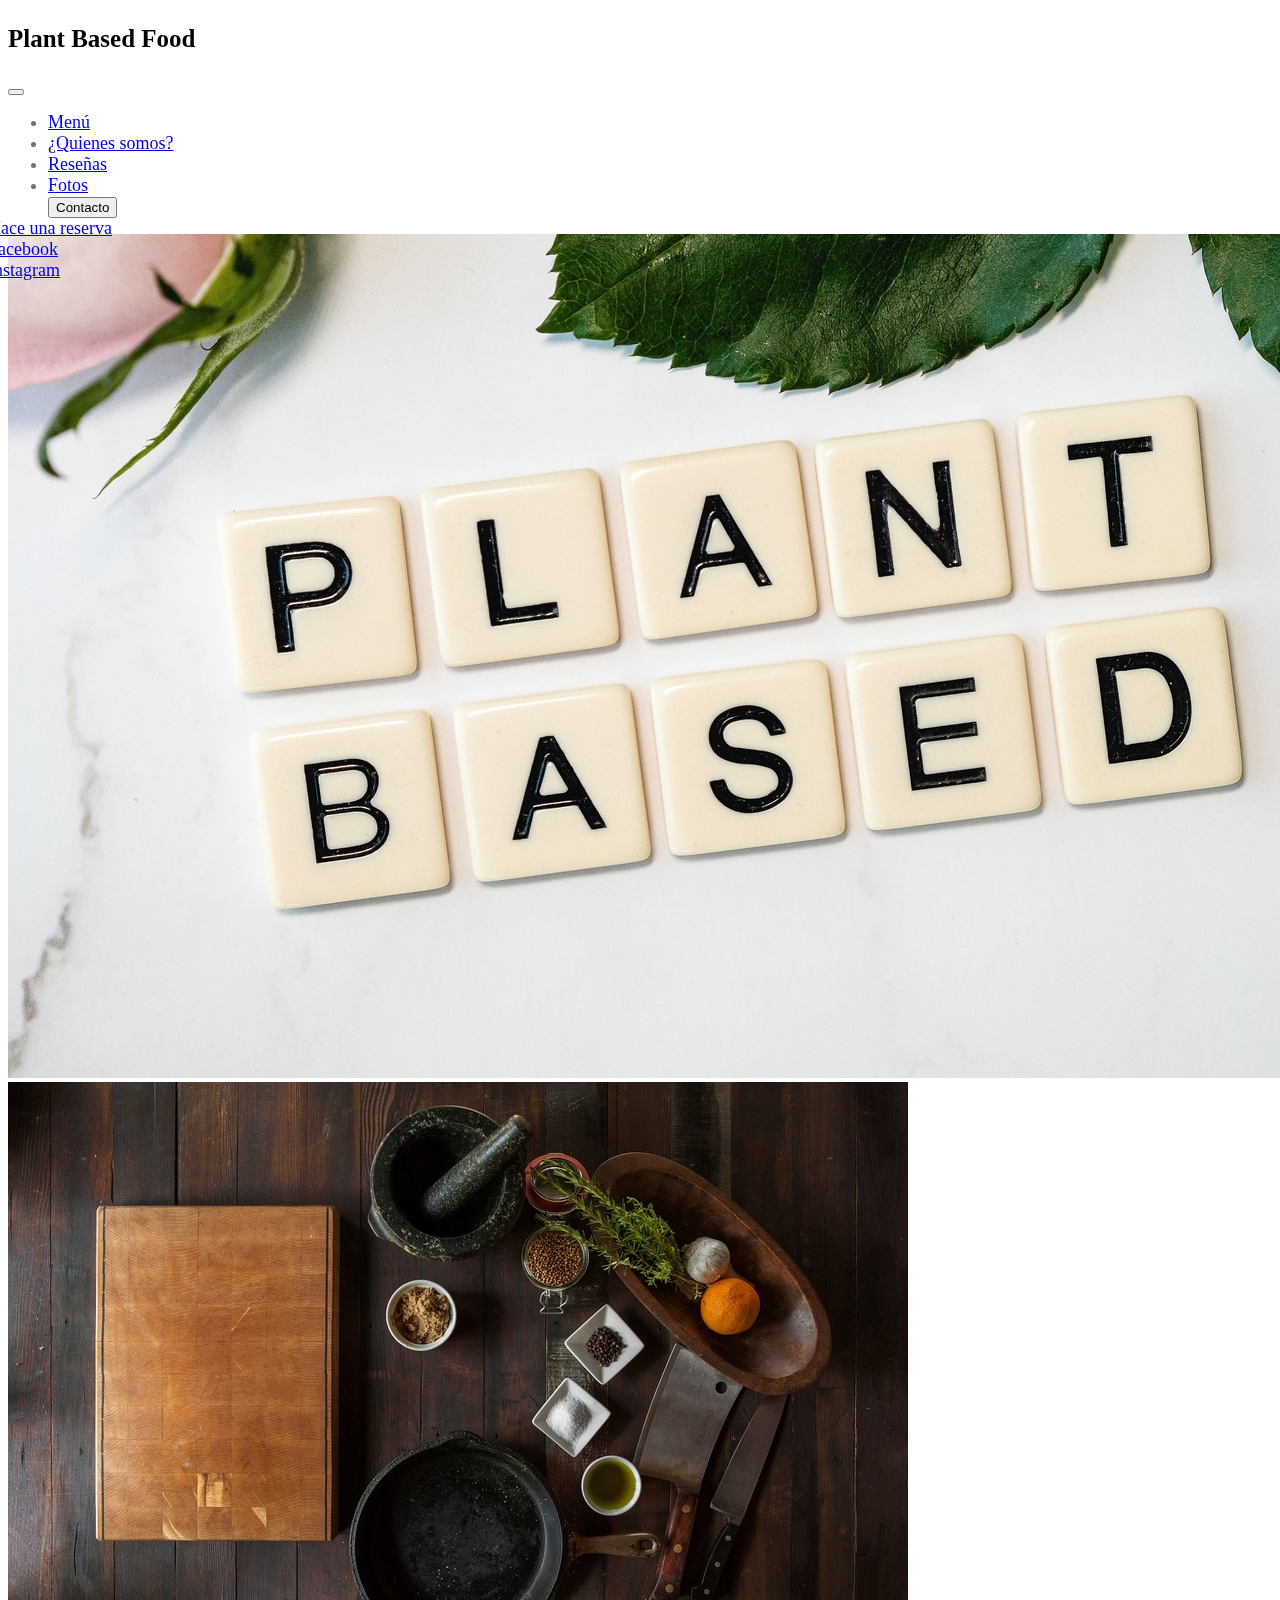
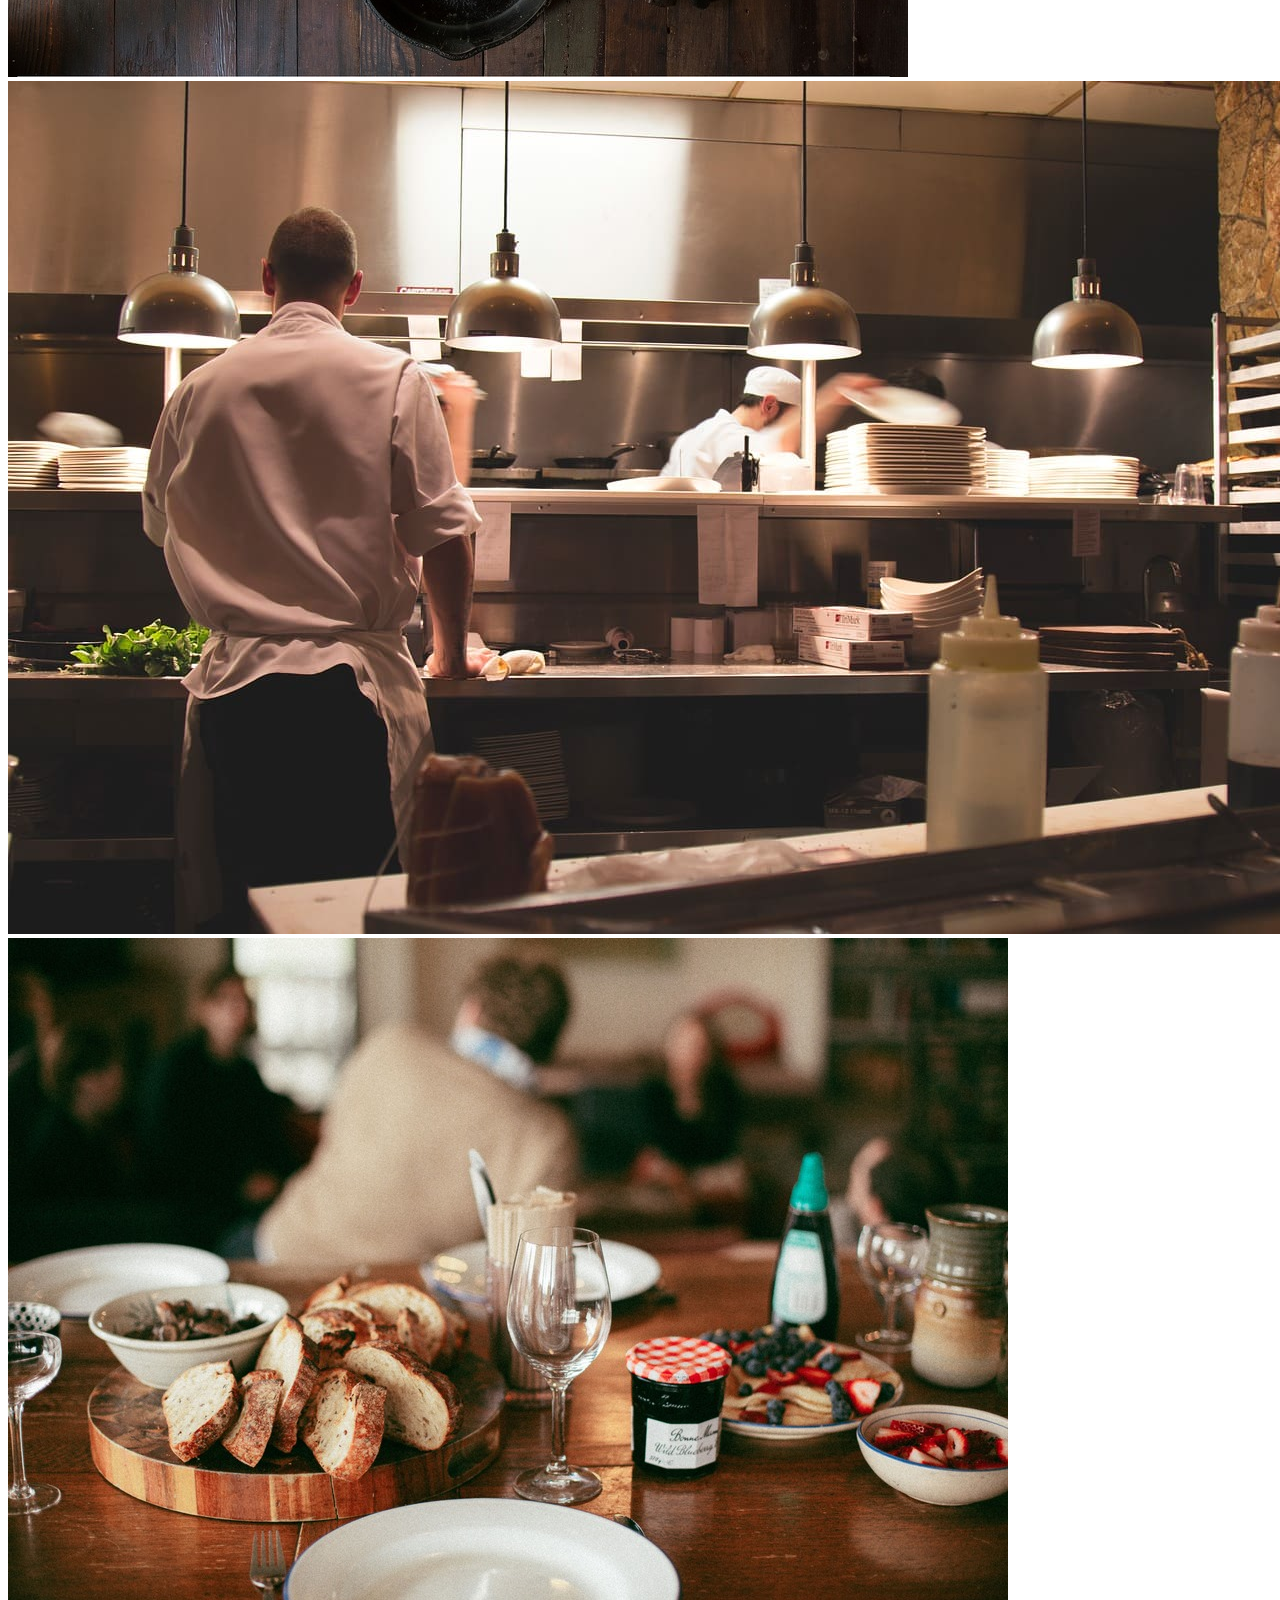
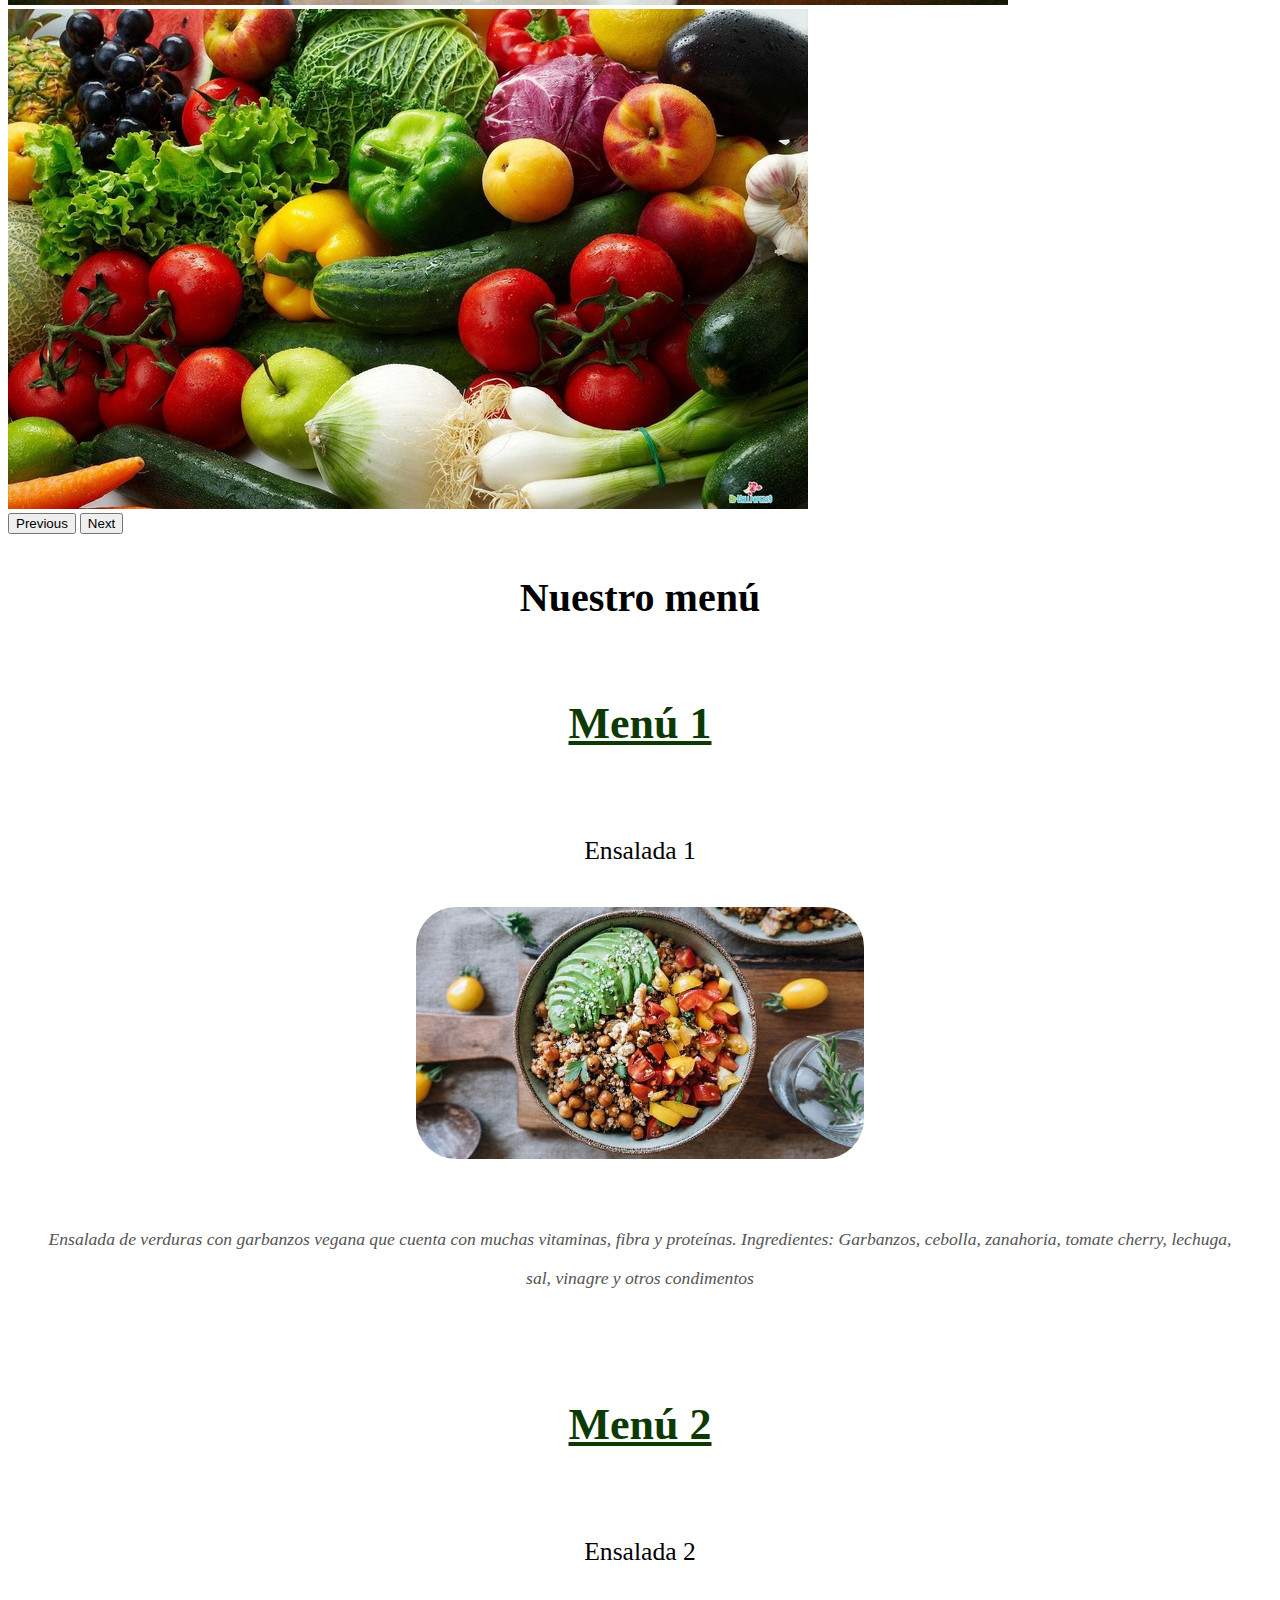
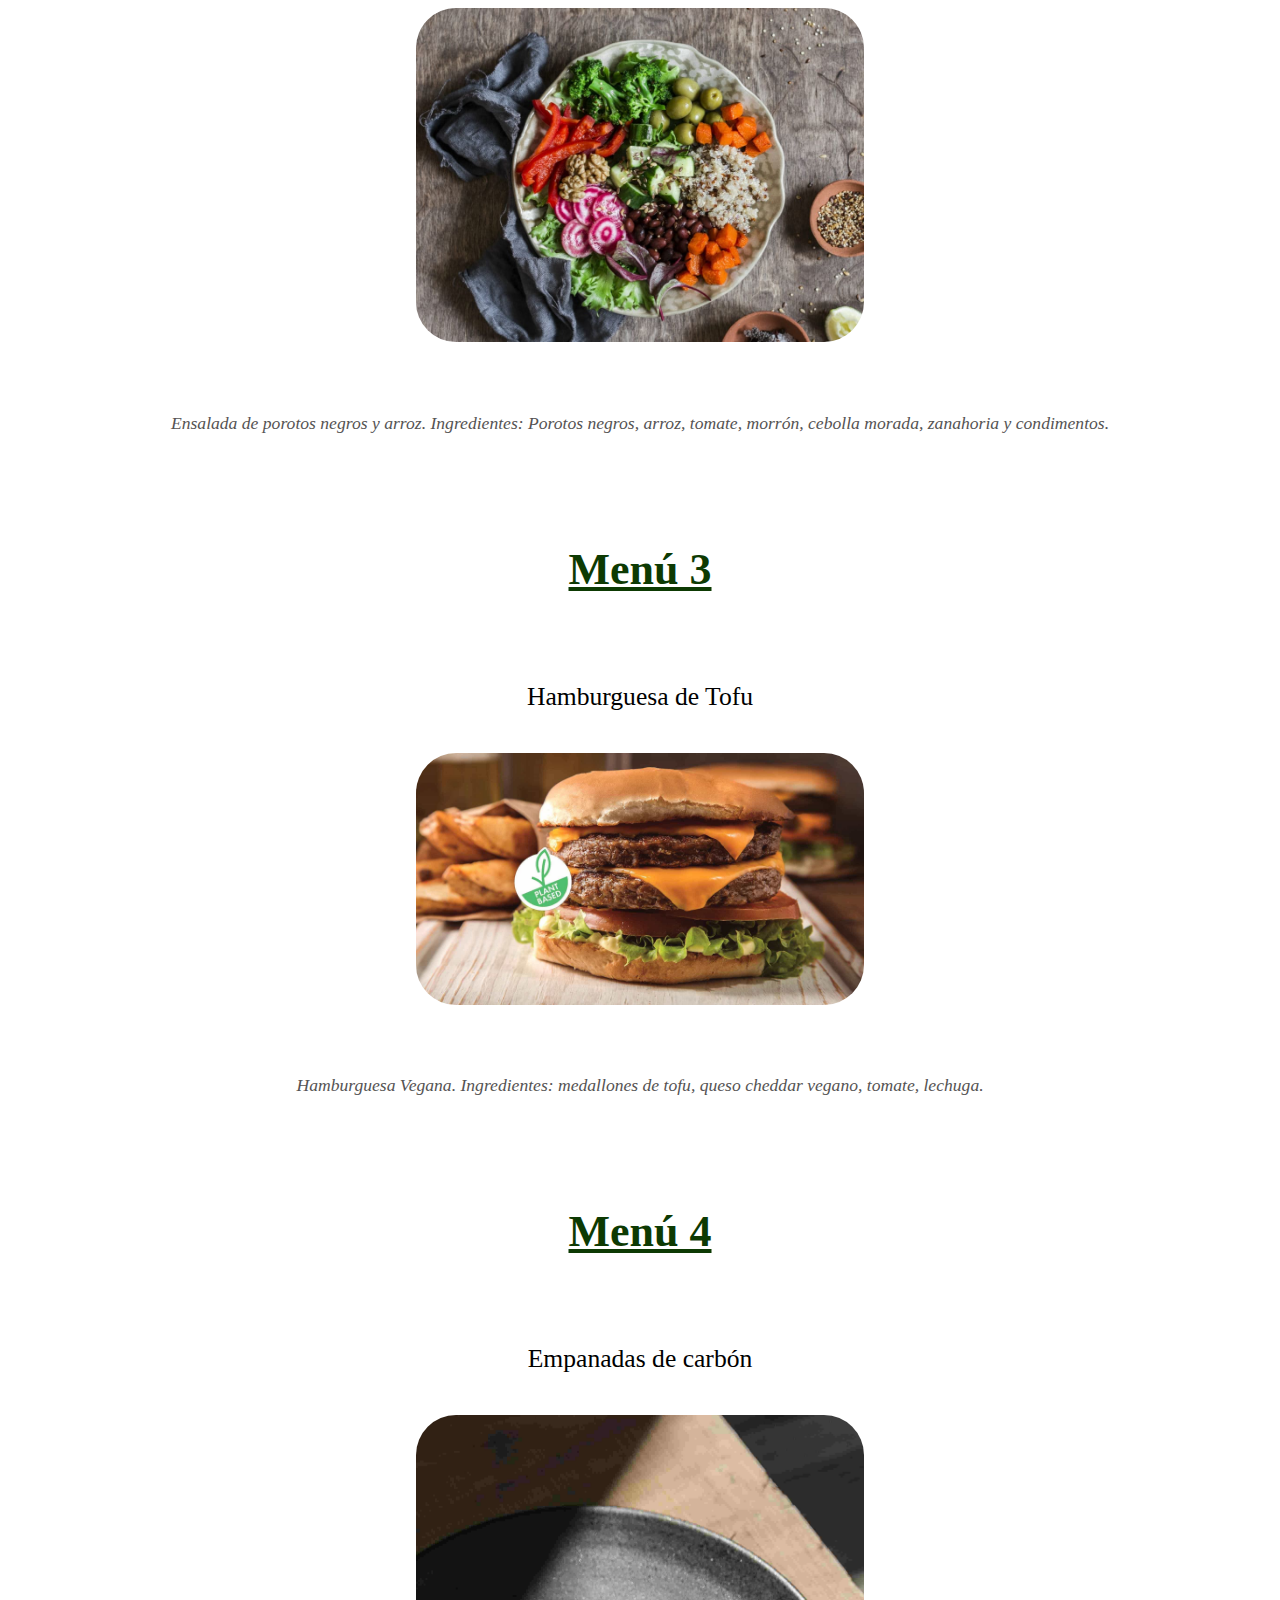
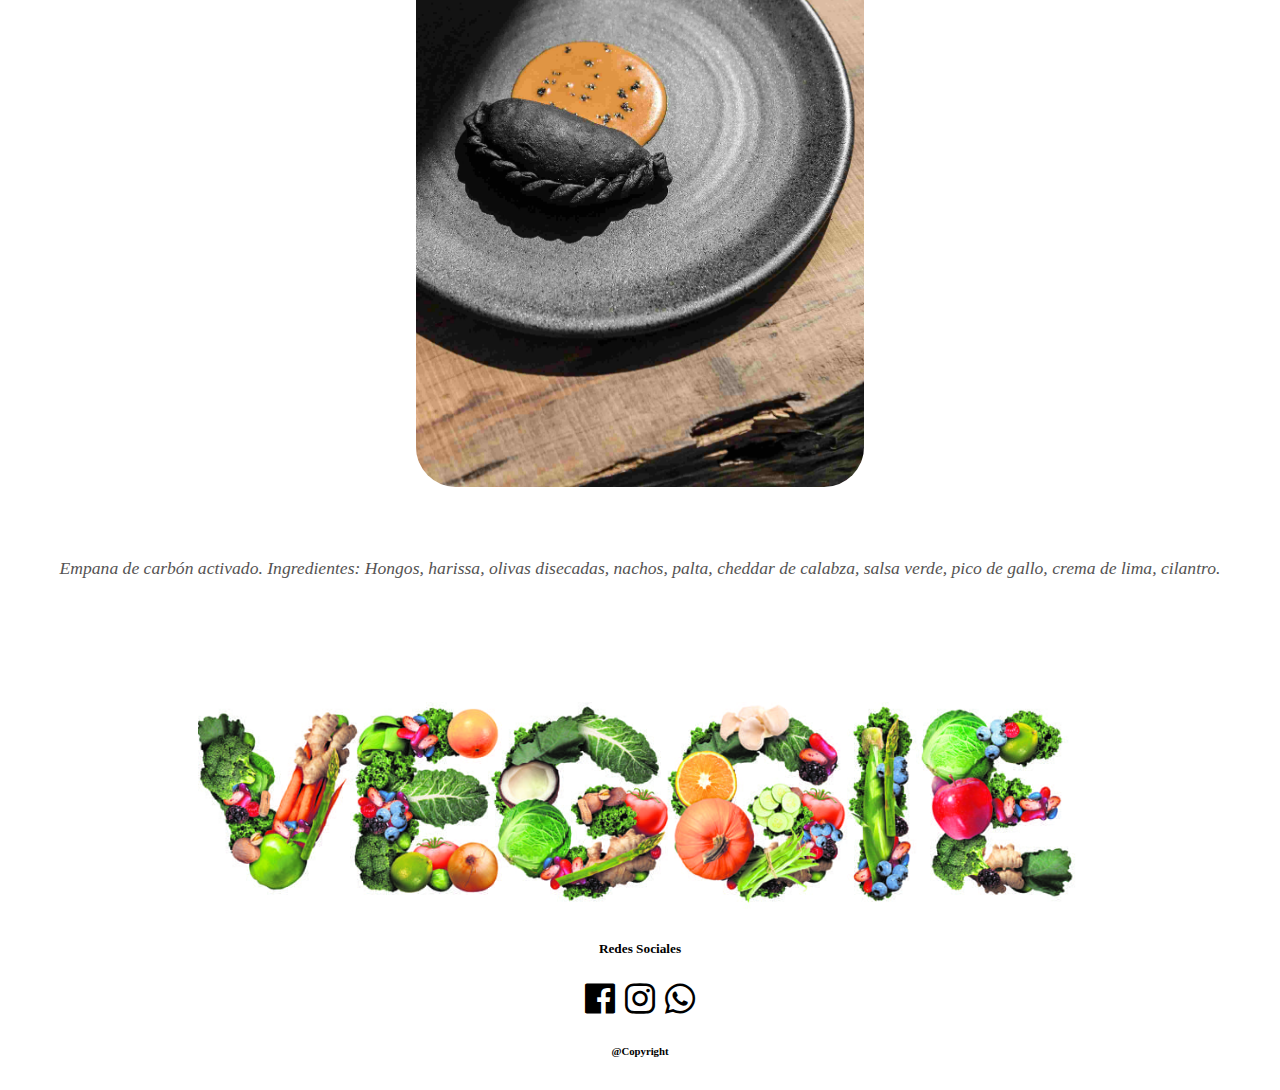
==== index.html @ fdd84b3c "entrega final" ====
<!DOCTYPE html>
<html lang="es">
<head>
    <meta charset="UTF-8">
    <meta http-equiv="X-UA-Compatible" content="IE=edge">
    <meta name="viewport" content="width=device-width, initial-scale=1.0">
    <meta name="description" content="Plant Based Food es un restaurante de comida a base de plantas ubicado en Bs As">
    <meta name="keywords" content="restaurant, comida, PlantBased, vegetables, servicios, menus, redesSociales, ventas">
    <link href='https://unpkg.com/boxicons@2.0.7/css/boxicons.min.css' rel='stylesheet'>
    <link href="https://cdn.jsdelivr.net/npm/bootstrap@5.1.0/dist/css/bootstrap.min.css" rel="stylesheet" integrity="sha384-KyZXEAg3QhqLMpG8r+8fhAXLRk2vvoC2f3B09zVXn8CA5QIVfZOJ3BCsw2P0p/We" crossorigin="anonymous">
    <link rel="shortcut icon" href="imagenes/icon.png">
    <link rel="stylesheet" href="css/style.css">
    <title>Home - Plant Based Food</title>
</head>
<body>
    

    <!--------------------HEADER-SECTION----------------------->
    <header>
        <nav class="navbar navbar-expand-lg navbar-light bg-light">
            <div class="container-fluid">
                <h3 class="navbar-brand" href="#">Plant Based Food</h3>
                <button class="navbar-toggler" type="button" data-bs-toggle="collapse" data-bs-target="#navbarNav" aria-controls="navbarNav" aria-expanded="false" aria-label="Toggle navigation">
                <span class="navbar-toggler-icon"></span>
                </button>
                <div class="collapse navbar-collapse  .justify-content-end" id="navbarNav">
                    <ul class="navbar-nav ">
                        <li class="nav-item">
                            <a class="nav-link " aria-current="page" href="#menu">Menú</a>
                        </li>
                        <li class="nav-item">
                            <a class="nav-link" href="nosotros.html">¿Quienes somos?</a>
                        </li>
                        <li class="nav-item">
                            <a class="nav-link" href="reseñas.html">Reseñas</a>
                        </li>
                        <li class="nav-item">
                            <a class="nav-link" href="fotos.html">Fotos</a>
                            </li>
                            <div class="dropdown nav-item">
                                <button class="btn dropdown-toggle nav-link" type="button" id="dropdownMenu2" data-bs-toggle="dropdown" aria-expanded="false">Contacto</button>
                                <ul class="dropdown-menu" aria-labelledby="dropdownMenu2">
                                    <li><a class="dropdown-item" type="button" href="contacto.html">Hace una reserva</a></li>
                                    <li><a href="https://www.facebook.com/" class="dropdown-item" type="button" target="_blank">Facebook</a></li>
                                    <li><a href="https://www.instagram.com/" class="dropdown-item" type="button" target="_blank">Instagram</a></li>
                                </ul>
                            </div>
                    
                    </ul>
                </div>
            </div>
            </nav>

    <div id="carouselExampleControls" class="carousel slide" data-bs-ride="carousel">  
        <div class="carousel-inner">
            <div class="carousel-item active">
                <img src="imagenes/bg3.jpg" class="d-block w-100 imagen" alt="plant based">
            </div>
            <div class="carousel-item">
                <img src="imagenes/bg6.jpg" class="d-block w-100 imagen" alt="background">
            </div>
            <div class="carousel-item">
                <img src="imagenes/bg5.jpg" class="d-block w-100 imagen" alt="background-image2">
            </div>
            <div class="carousel-item">
                <img src="imagenes/bg2.jpg" class="d-block w-100 imagen" alt="background-image3">
            </div>
            <div class="carousel-item">
                <img src="imagenes/bg.jpg" class="d-block w-100 imagen" alt="background-image4">
            </div>
            
        </div>

        <button class="carousel-control-prev" type="button" data-bs-target="#carouselExampleControls" data-bs-slide="prev">
            <span class="carousel-control-prev-icon" aria-hidden="true"></span>
            <span class="visually-hidden">Previous</span>
        </button>
        <button class="carousel-control-next" type="button" data-bs-target="#carouselExampleControls" data-bs-slide="next">
            <span class="carousel-control-next-icon" aria-hidden="true"></span>
            <span class="visually-hidden">Next</span>
        </button>
    </div>
    
    </header>


<!--------------------MAIN-SECTION----------------------->
<main id="index" class="main__section">   
    <div  class="hero"> 
        <h2  class="hero__title2 mnt-2">Nuestro menú</h2>
        <h3 class="hero__menu">Menú 1</h3>
        <h5 class="hero__info">Ensalada 1</h5>
    <div class="hover">
        <img class="hover__image" src="imagenes/image1.jpg" alt="Ensalada">
    </div>
        <p class="hero__description">Ensalada de verduras con garbanzos vegana que cuenta con muchas vitaminas, fibra y proteínas. Ingredientes: Garbanzos, cebolla, zanahoria, tomate cherry, lechuga, sal, vinagre y otros condimentos </p>
    
    </div>


    <div  class="hero">
        <h3 class="hero__menu">Menú 2</h3>
        <h5 class="hero__info">Ensalada 2</h5>
    <div class="hover">
        <img class="hover__image" src="imagenes/image2.jpg" alt="Ensalada2">
    </div>
        <p class="hero__description">Ensalada de porotos negros y arroz. Ingredientes: Porotos negros, arroz, tomate, morrón, cebolla morada, zanahoria y condimentos. </p>
    </div>
    
    <div  class="hero">
        <h3 class="hero__menu">Menú 3</h3>
        <h5 class="hero__info">Hamburguesa de Tofu</h5>
    <div class="hover">
        <img class="hover__image" src="imagenes/image3.jpg" alt="Hamburguesas">
    </div>
        <p class="hero__description">Hamburguesa Vegana. Ingredientes: medallones de tofu, queso cheddar vegano, tomate, lechuga.</p>
    </div>
    
    <div  class="hero">
        <h3 class="hero__menu">Menú 4</h3>
        <h5 class="hero__info">Empanadas de carbón</h5>
        <div class="hover">
            <img class="hover__image" src="imagenes/image4.jpg" alt="Empanadas">
        </div>
        <p class="hero__description">Empana de carbón activado. Ingredientes: Hongos, harissa, olivas disecadas, nachos, palta, cheddar de calabza, salsa verde, pico de gallo, crema de lima, cilantro.</p>
    </div>    
</main>
    





    <!--------------------FOOTER-SECTION----------------------->
    <footer class="foot">
        <img class="foot__image" src="imagenes/footerimage.jpg" alt="">
        <h5 class="foot__tittle2">Redes Sociales</h5>
        <div class="foot__icons">
            <a href="https://www.facebook.com/" target="_blank"><i class='bx bxl-facebook-square'></i></a>
            <a href="https://www.instagram.com/" target="_blank"><i class='bx bxl-instagram' ></i></a>
            <a href="https://web.whatsapp.com/" target="_blank"><i class='bx bxl-whatsapp'></i></a>
        </div>
        <h6>@Copyright</h6>      
    </footer>
    



    
    <script src="https://cdn.jsdelivr.net/npm/bootstrap@5.1.0/dist/js/bootstrap.bundle.min.js" integrity="sha384-U1DAWAznBHeqEIlVSCgzq+c9gqGAJn5c/t99JyeKa9xxaYpSvHU5awsuZVVFIhvj" crossorigin="anonymous"></script>
</body>
</html>
---- css/style.css ----
.mnt-1 {
  margin-top: 1.5rem; }

.mnt-2 {
  margin-top: 2.5rem; }

.mnt-3 {
  margin-top: 3.5rem; }

.navbar {
  width: 100%;
  position: sticky;
  top: 0;
  z-index: 100;
  margin: 0; }

.navbar-brand {
  font-size: 25px; }

.nav-item {
  text-decoration: none;
  color: #707070;
  font-size: 18px;
  border-radius: 5px;
  margin-right: 10px;
  transition: .4s; }

.nav-item:hover {
  background-color: #0ebb25; }
  .nav-item:hover .nav-link {
    color: #333;
    transition: .4s; }
  .nav-item:hover .nav-link:hover {
    color: #eee; }

.navbar-expand-lg .navbar-collapse {
  justify-content: flex-end; }

.navbar-expand-lg .navbar-nav .dropdown-menu {
  position: absolute;
  left: -60px; }

@media screen and (max-width: 768px) {
  .navbar-expand-lg .navbar-nav .dropdown-menu {
    position: absolute;
    left: 0; } }

.hero {
  display: flex;
  flex-direction: column;
  justify-content: center;
  align-items: center; }
  .hero__title2 {
    text-align: center;
    font-size: 2.5rem; }
  .hero__menu {
    text-decoration: underline;
    font-size: 44px;
    color: #0d3a03; }
  .hero__info {
    font-size: 1.6rem;
    text-align: center;
    font-weight: 400;
    margin-bottom: 25px; }
  .hero__description {
    text-align: center;
    padding: 40px;
    font-style: italic;
    line-height: 2.4rem;
    font-size: 1.1rem;
    color: #555353; }

.hover__image, .hero .container .row .col-lg-6 .imagenes__cocineros {
  width: 14rem;
  border-radius: 40px;
  top: 20px;
  transition: .4s; }

.hover:hover .hover__image, .hover:hover .hero .container .row .col-lg-6 .imagenes__cocineros, .hero .container .row .col-lg-6 .hover:hover .imagenes__cocineros {
  transform: scale(1.1); }

@media screen and (min-width: 768px) {
  .hero .hover__image, .hero .container .row .col-lg-6 .imagenes__cocineros {
    width: 28rem;
    margin-top: 1rem; } }

.hero {
  display: flex;
  flex-direction: column;
  justify-content: center;
  align-items: center;
  width: 100%; }
  .hero__tittle2 {
    text-align: center;
    font-size: 2.5rem;
    color: #166E22; }
  .hero .container {
    width: 100%;
    margin: 0 20px;
    margin-top: 20px; }
    .hero .container .row {
      display: flex;
      align-items: center; }
      .hero .container .row .col-lg-6 {
        display: flex;
        justify-content: center; }
        .hero .container .row .col-lg-6 .imagenes__cocineros {
          /*----------------- SASS OPERACIONES CON EXTEND---------------------- */ }
        .hero .container .row .col-lg-6 .imagenes__cocineros:hover {
          transform: scale(1.1);
          cursor: pointer; }
        .hero .container .row .col-lg-6 .description__us {
          padding: 0 30px;
          color: #555353;
          text-align: center;
          font-style: italic;
          line-height: 3.4rem;
          font-size: 0.8rem; }

@media screen and (max-width: 768px) {
  .row {
    padding: 25px 0; }
    .row .col-12 .imagenes__cocineros {
      width: 18rem; } }

.foot {
  display: flex;
  flex-direction: column;
  justify-content: center;
  align-items: center;
  margin-top: 50px; }
  .foot__image {
    width: 70%;
    background-size: cover; }
  .foot__tittle2 {
    position: relative;
    top: 0; }
  .foot__icons {
    display: flex; }
    .foot__icons .bx {
      position: relative;
      font-size: 2.5rem;
      color: #000;
      transition: .4s; }
    .foot__icons .bxl-facebook-square:hover {
      color: #002fff; }
    .foot__icons .bxl-instagram:hover {
      color: #c92492; }
    .foot__icons .bxl-whatsapp:hover {
      color: #166E22; }

@media screen and (min-width: 768px) {
  .foot__icons .bx {
    font-size: 2.5rem; } }

.review {
  margin: 0 20px;
  overflow: hidden; }
  .review__tittle2 {
    text-align: center;
    font-size: 2.5rem;
    margin-top: 2.6rem;
    color: #166E22; }
  .review .reviews {
    display: flex;
    flex-wrap: wrap;
    justify-content: center;
    align-items: center; }
    .review .reviews__testimonios {
      display: flex;
      flex-direction: column;
      background: #eee;
      padding: 30px;
      margin: 15px 25px;
      justify-content: start;
      border-radius: 10px;
      transition: .4s; }
      .review .reviews__testimonios .image {
        width: 8rem;
        margin: 0 auto;
        border-radius: 50%; }
      .review .reviews__testimonios .name {
        font-size: 20px;
        text-transform: uppercase;
        margin: 20px auto; }
      .review .reviews__testimonios .stars {
        color: #6ab04c;
        margin-bottom: 20px; }
      .review .reviews__testimonios .info {
        font-size: 1.1em;
        color: #707070;
        transition: .4s; }
  @media screen and (min-width: 768px) {
    .review .reviews {
      margin: 0 25px; }
      .review .reviews__testimonios {
        width: 400px;
        background: #fff;
        min-height: 470px;
        margin: 15px 60px; }
        .review .reviews__testimonios .image {
          width: 15rem;
          height: 10rem; } }
  .review .reviews__testimonios:hover {
    box-shadow: 7px 11px 22px #dddbdb;
    background-color: #eee;
    cursor: pointer; }

.tittle2 {
  text-align: center;
  font-size: 48px;
  top: 5px;
  color: #166E22; }

.container__grid {
  display: grid;
  grid-template-columns: repeat(4, 1fr);
  grid-template-rows: repeat(8, 200px);
  grid-template-areas: "imagen1 imagen2 imagen3 imagen3" "imagen1 imagen4 imagen3 imagen3" "imagen7 imagen4 imagen6 imagen9" "imagen7 imagen12 imagen6 imagen9" "imagen8 imagen8 imagen11 imagen10" "imagen8 imagen8 imagen11 imagen10" "imagen5 imagen5 imagen13 imagen13" "imagen5 imagen5 imagen13 imagen13";
  padding: 26px 10px;
  object-fit: cover;
  gap: 10px; }
  .container__grid .grid__item {
    height: 100%;
    overflow: hidden;
    border-radius: 20px; }
    .container__grid .grid__item .grid__image {
      width: 100%;
      height: 100%;
      border-radius: 10px;
      object-fit: cover;
      filter: grayscale(1);
      transition: .1s; }
    .container__grid .grid__item .grid__image:hover {
      filter: grayscale(0); }
  .container__grid .grid__item:hover .grid__image {
    transform: scale(1.1); }
  .container__grid .item1 {
    grid-area: imagen1; }
  .container__grid .item2 {
    grid-area: imagen2; }
  .container__grid .item3 {
    grid-area: imagen3; }
  .container__grid .item4 {
    grid-area: imagen4; }
  .container__grid .item5 {
    grid-area: imagen5; }
  .container__grid .item6 {
    grid-area: imagen6; }
  .container__grid .item7 {
    grid-area: imagen7; }
  .container__grid .item8 {
    grid-area: imagen8; }
  .container__grid .item9 {
    grid-area: imagen9; }
  .container__grid .item10 {
    grid-area: imagen10; }
  .container__grid .item11 {
    grid-area: imagen11; }
  .container__grid .item12 {
    grid-area: imagen12; }
  .container__grid .item13 {
    grid-area: imagen13; }

@media screen and (max-width: 768px) {
  .container__grid {
    display: grid;
    grid-template-columns: repeat(4, 25%);
    grid-template-rows: repeat(4, 200px);
    grid-template-areas: "imagen1 imagen1 imagen3 imagen3" "imagen2 imagen4 imagen3 imagen3" "imagen7 imagen7 imagen9 imagen9" "imagen12 imagen6 imagen6 imagen6" "imagen8 imagen8 imagen10 imagen10" "imagen8 imagen8 imagen11 imagen11" "imagen5 imagen5 imagen5 imagen13";
    gap: 5px;
    margin: 0 10px;
    justify-content: center; }
    .container__grid .grid__item .grid__image {
      filter: grayscale(0); } }

.form {
  width: 400px;
  background: #24303c;
  padding: 30px;
  margin: auto;
  margin-top: 100px;
  border-radius: 4px;
  color: #eee;
  box-shadow: 7px 13px 37px #000; }
  .form h4 {
    font-size: 22px;
    margin-bottom: 20px; }
  .form .form-flex .controls {
    width: 100%;
    padding: 10px;
    border-radius: 4px;
    margin-bottom: 16px;
    border: 1px solid #1f53c5;
    font-size: 18px; }
  .form .form-flex .button {
    width: 100%;
    background: #1f53c5;
    border: none;
    padding: 12px;
    color: #eee;
    margin: 16px auto;
    font-size: 16px; }
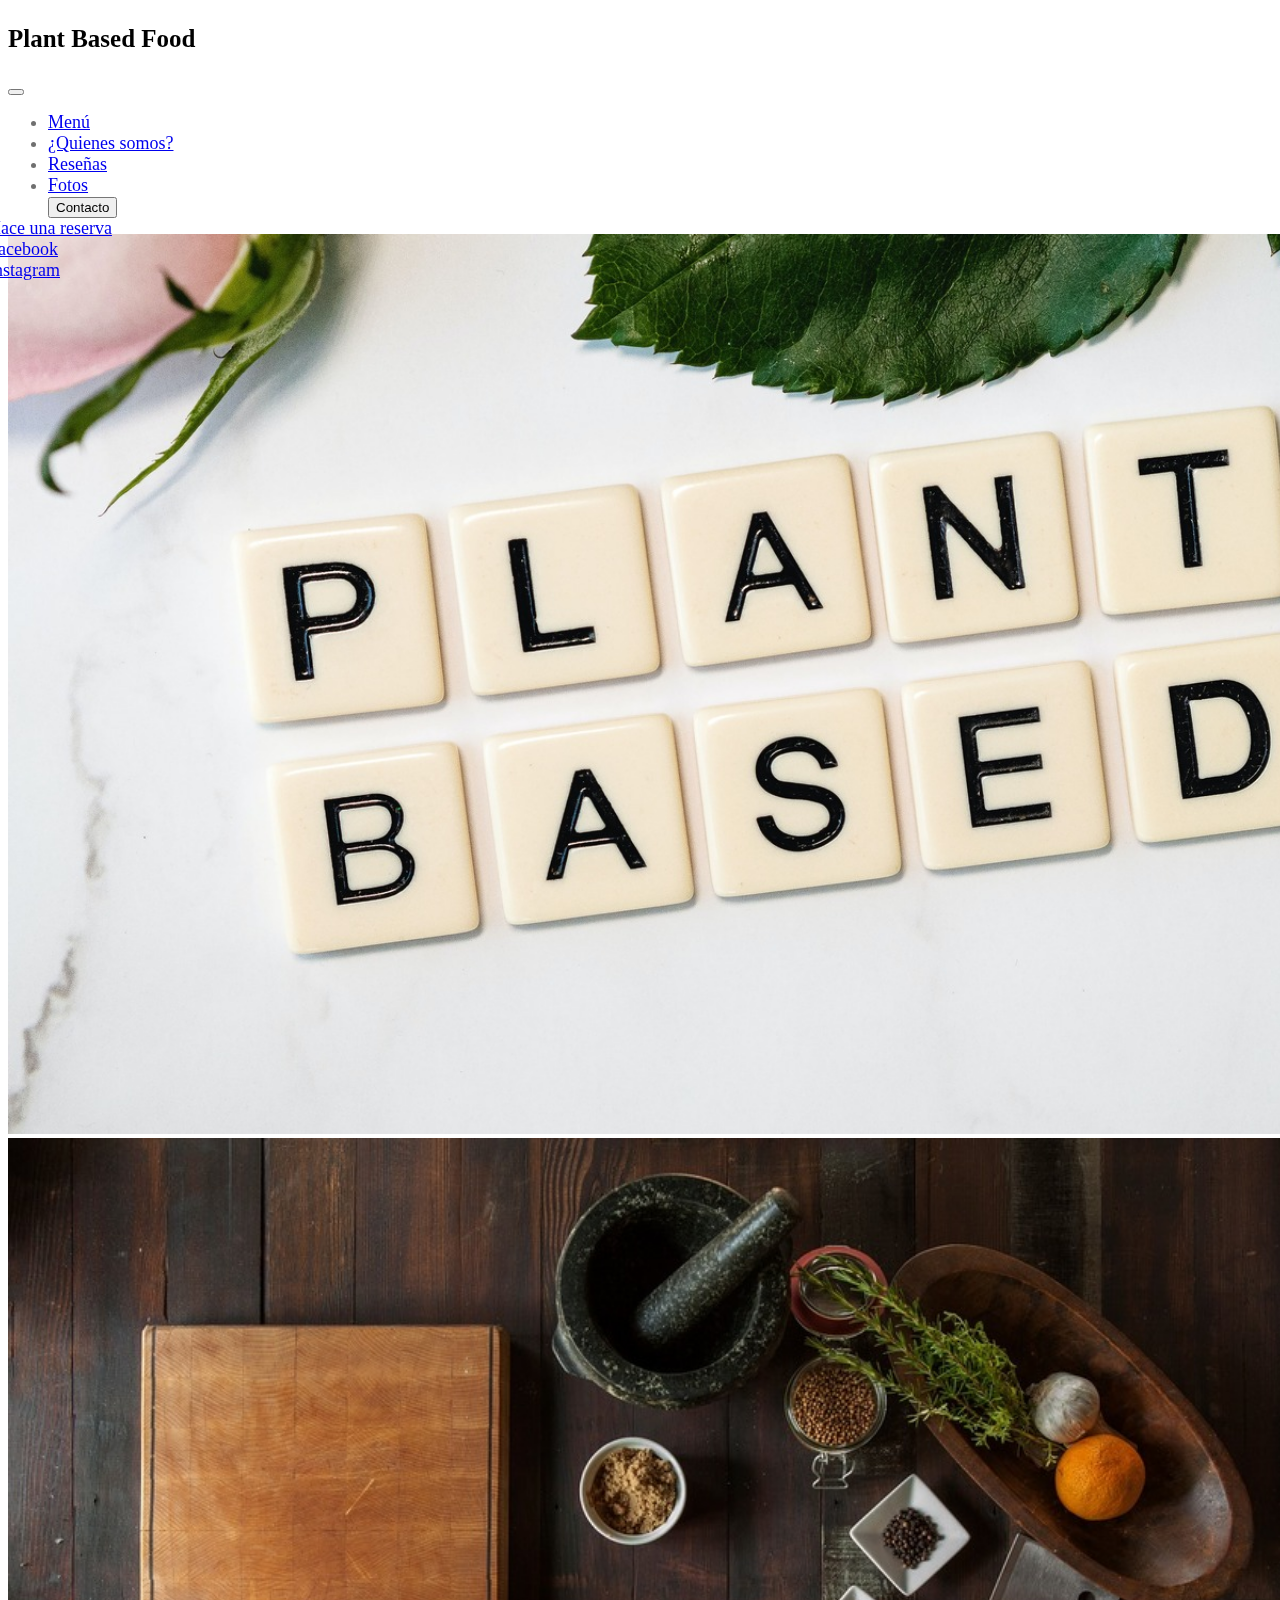
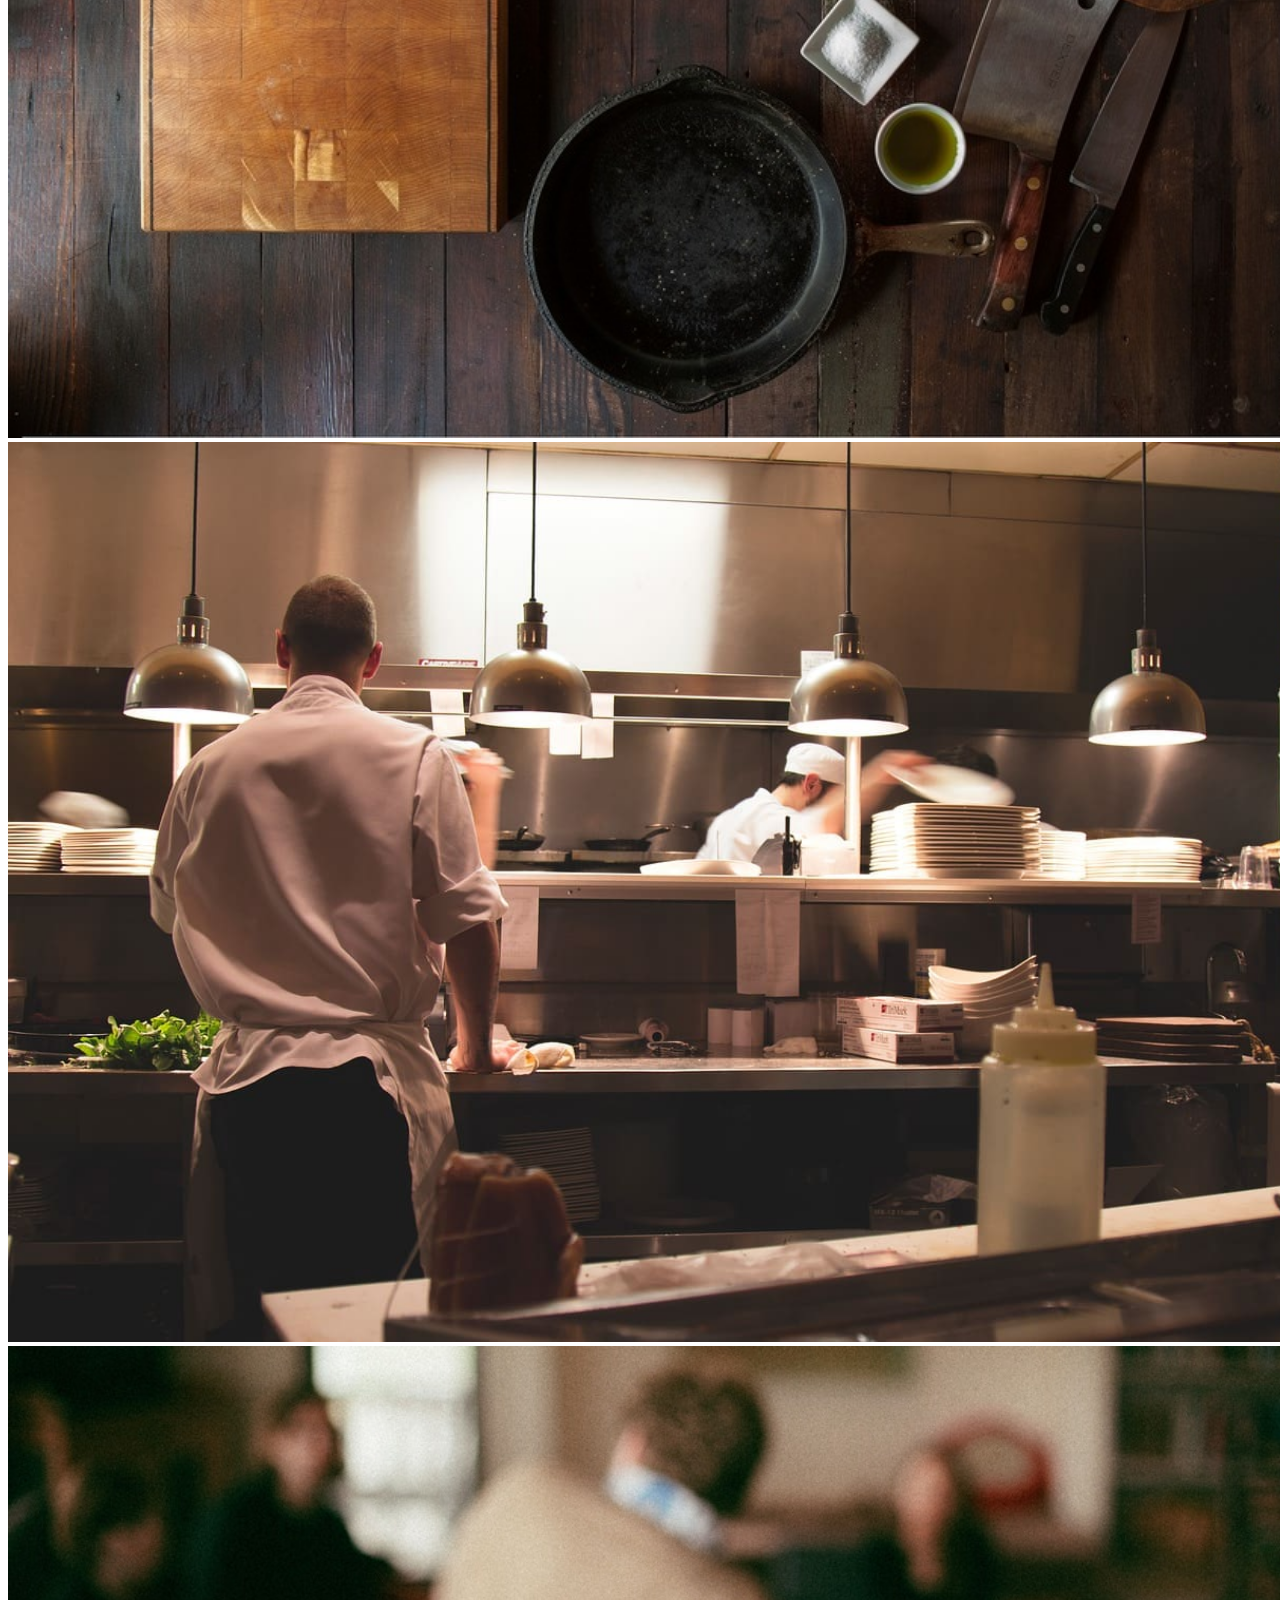
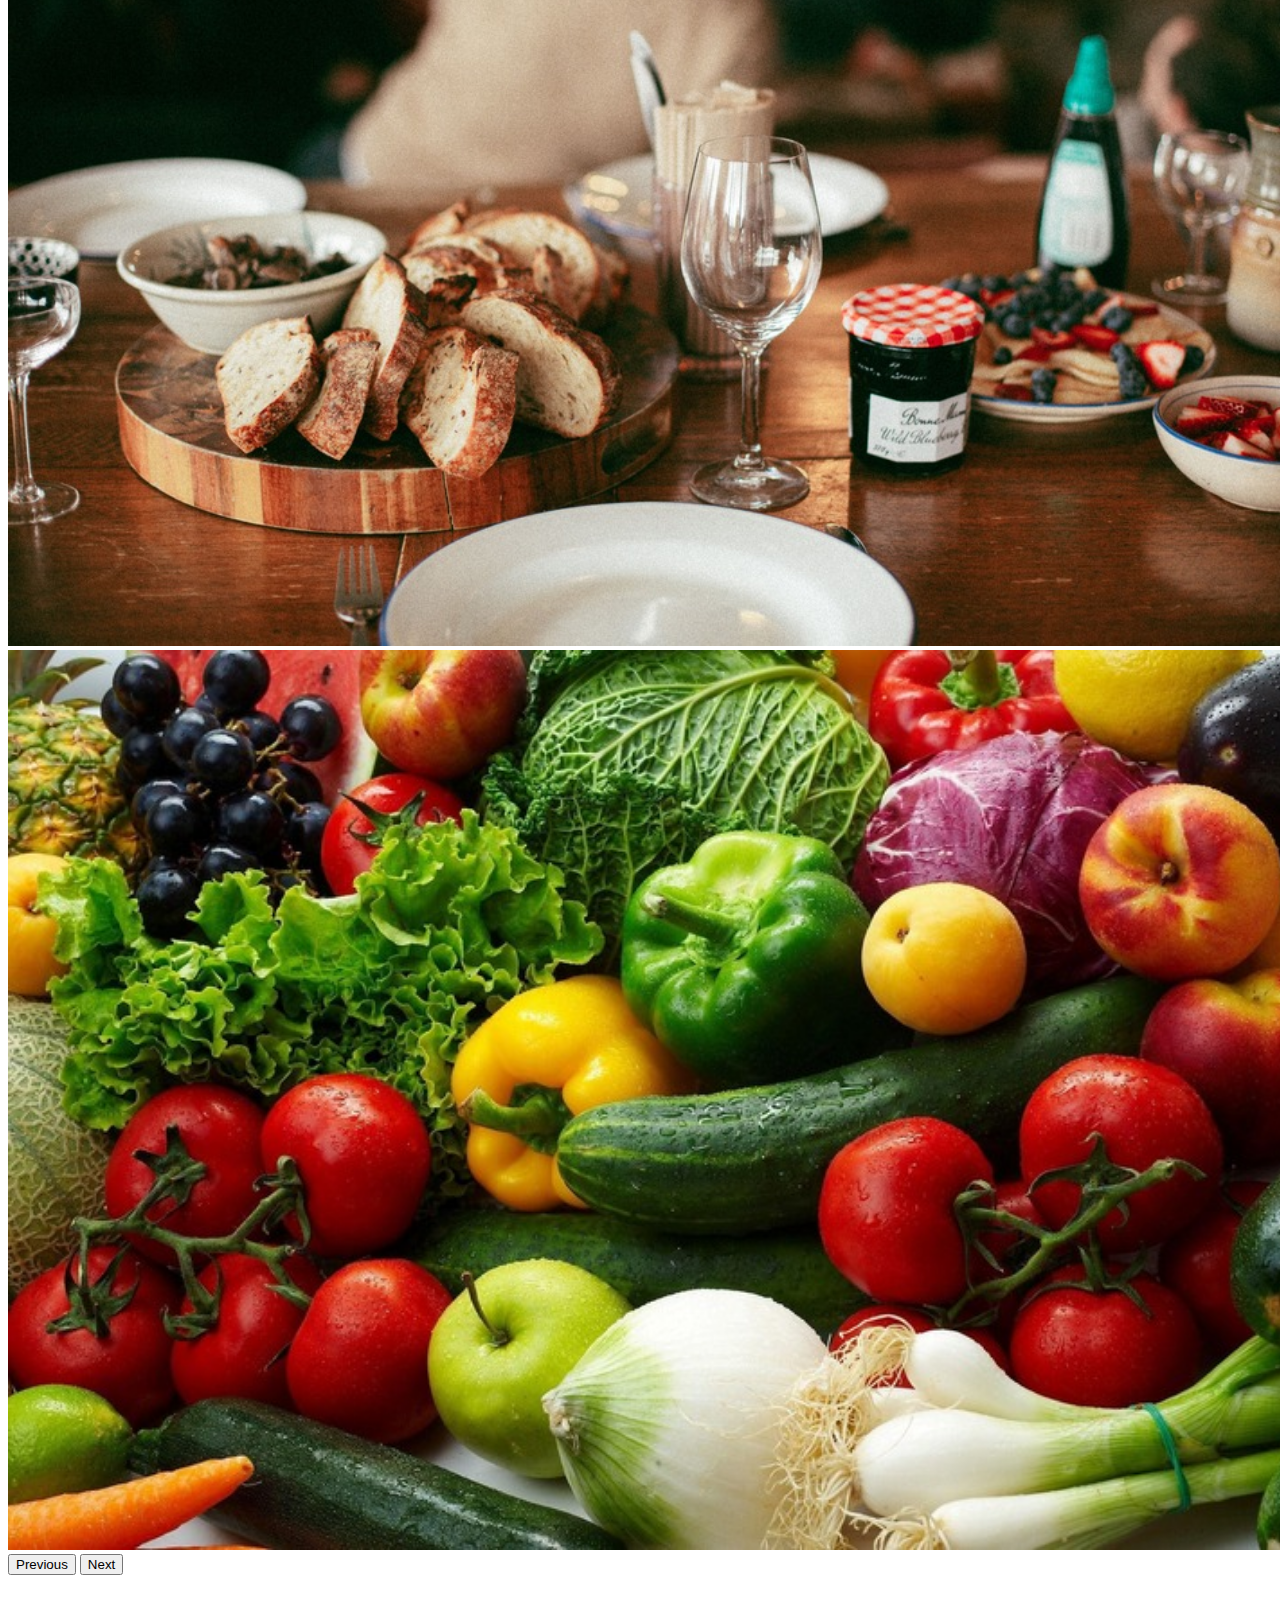
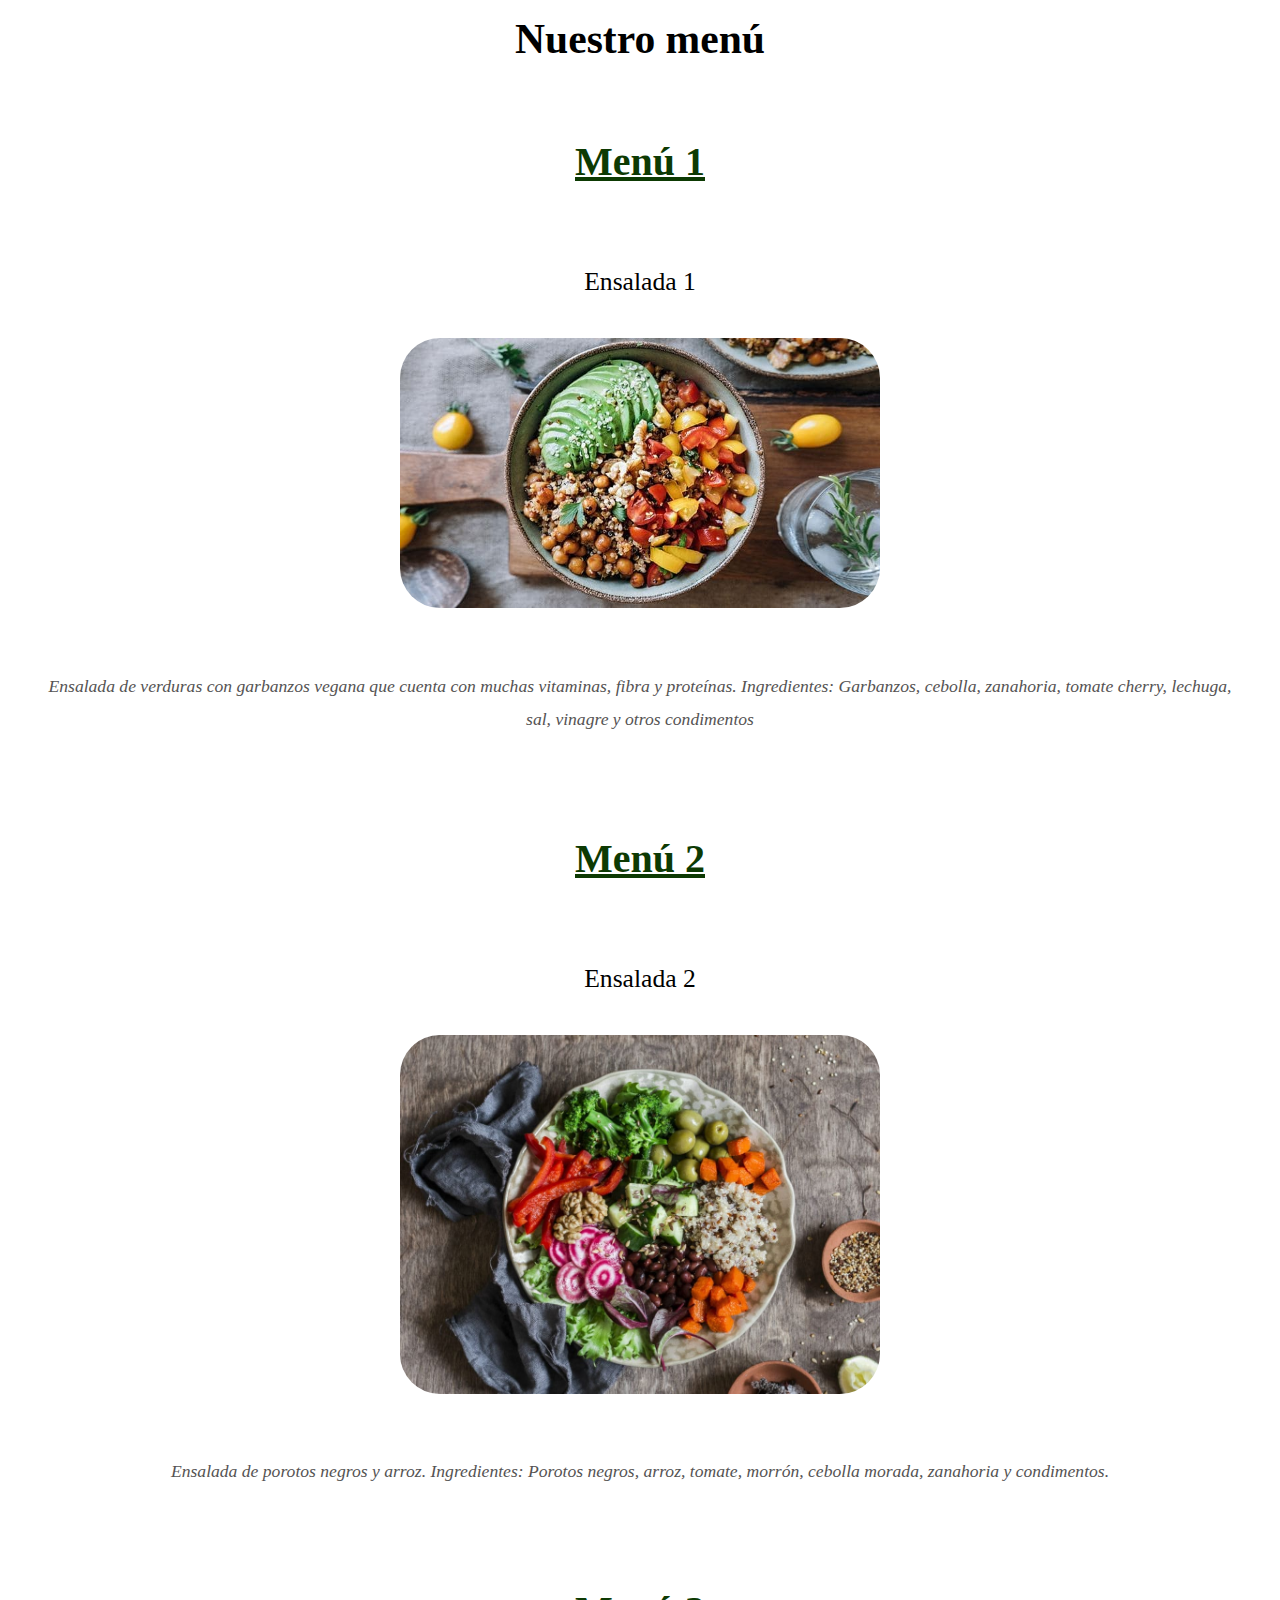
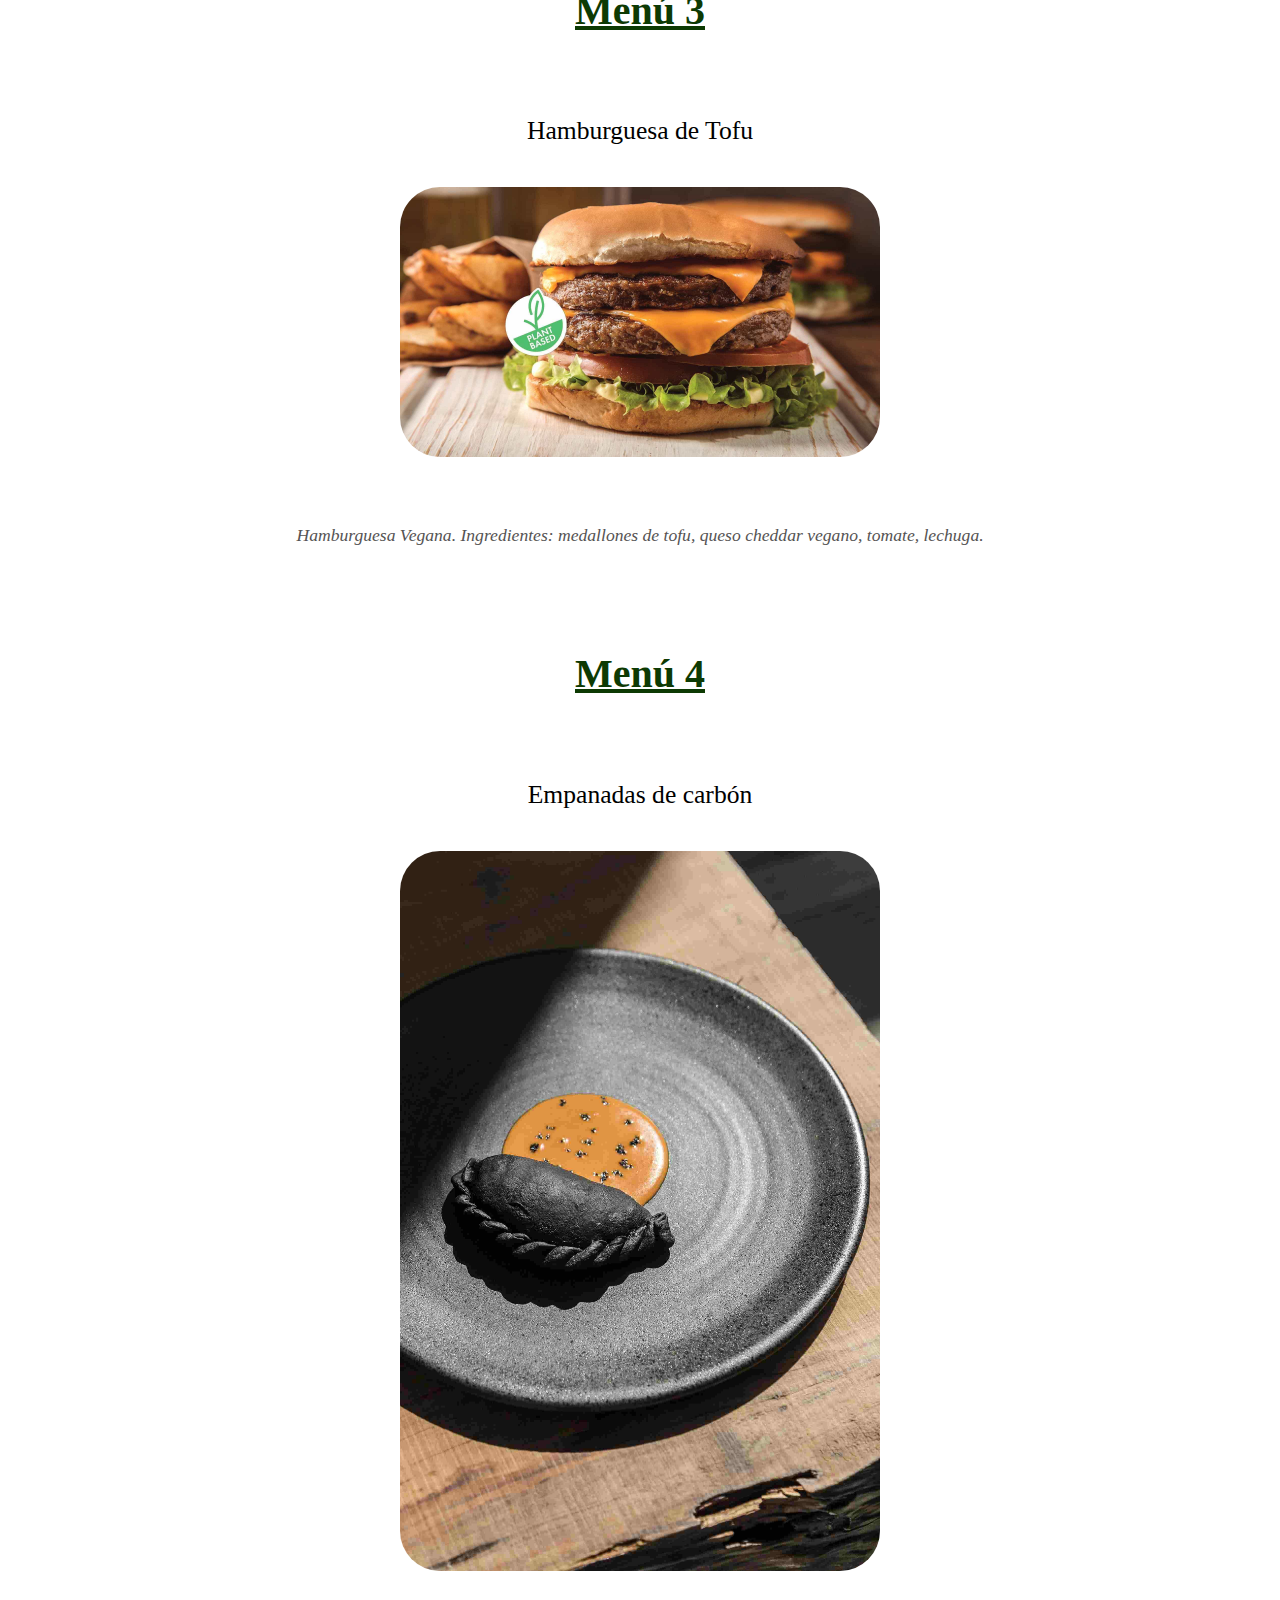
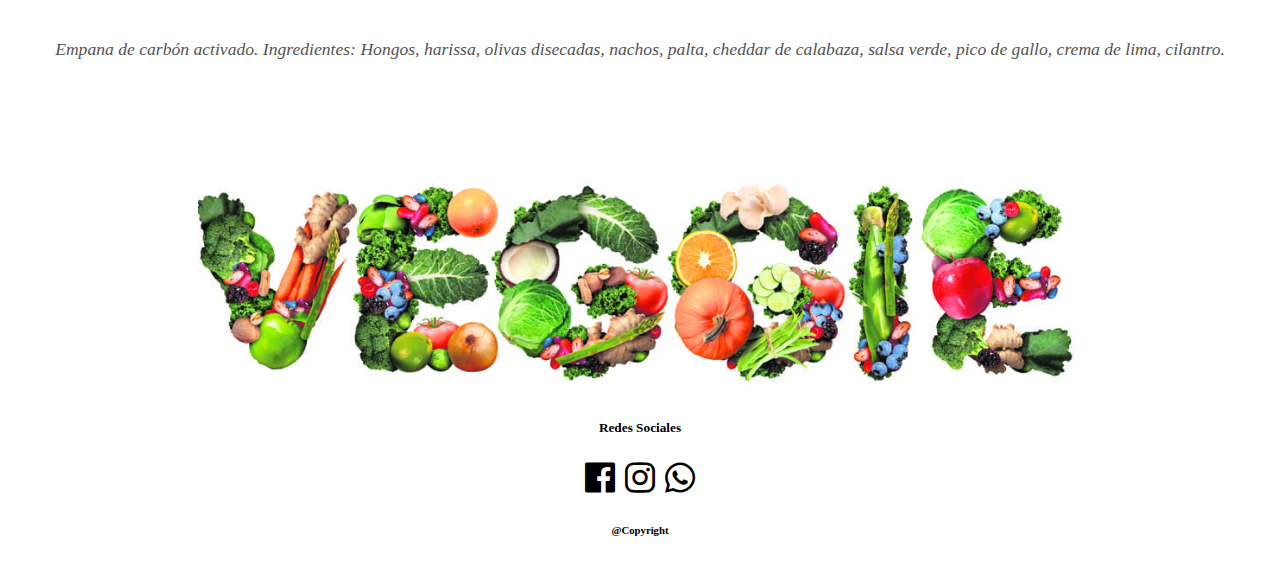
==== commit 92f00f5d: "ultimos retoques" ====
--- a/index.html
+++ b/index.html
@@ -4,12 +4,13 @@
     <meta charset="UTF-8">
     <meta http-equiv="X-UA-Compatible" content="IE=edge">
     <meta name="viewport" content="width=device-width, initial-scale=1.0">
-    <meta name="description" content="Plant Based Food es un restaurante de comida a base de plantas ubicado en Bs As">
-    <meta name="keywords" content="restaurant, comida, PlantBased, vegetables, servicios, menus, redesSociales, ventas">
-    <link href='https://unpkg.com/boxicons@2.0.7/css/boxicons.min.css' rel='stylesheet'>
-    <link href="https://cdn.jsdelivr.net/npm/bootstrap@5.1.0/dist/css/bootstrap.min.css" rel="stylesheet" integrity="sha384-KyZXEAg3QhqLMpG8r+8fhAXLRk2vvoC2f3B09zVXn8CA5QIVfZOJ3BCsw2P0p/We" crossorigin="anonymous">
-    <link rel="shortcut icon" href="imagenes/icon.png">
+    <meta name="description" content="Plant Based Food es un restaurante de comida a base de plantas ubicado en Bs As"> <!--Esta sección corresponde al SEO-->
+    <meta name="keywords" content="restaurant, comida, PlantBased, vegetables, servicios, menus, redesSociales, ventas"> <!--Esta sección corresponde al SEO-->
+    <link href='https://unpkg.com/boxicons@2.0.7/css/boxicons.min.css' rel='stylesheet'>  <!--Link de los iconos que utilice-->
+    <link href="https://cdn.jsdelivr.net/npm/bootstrap@5.1.0/dist/css/bootstrap.min.css" rel="stylesheet" integrity="sha384-KyZXEAg3QhqLMpG8r+8fhAXLRk2vvoC2f3B09zVXn8CA5QIVfZOJ3BCsw2P0p/We" crossorigin="anonymous">  <!--Link de bootstrap-->
+    <link rel="shortcut icon" href="imagenes/icon.png"> <!--Esta sección corresponde al icono en la barra de navegación-->
     <link rel="stylesheet" href="css/style.css">
+    <!--Comentarios agregados en el head por la sugerencia de mi tutor-->
     <title>Home - Plant Based Food</title>
 </head>
 <body>
@@ -54,19 +55,19 @@
     <div id="carouselExampleControls" class="carousel slide" data-bs-ride="carousel">  
         <div class="carousel-inner">
             <div class="carousel-item active">
-                <img src="imagenes/bg3.jpg" class="d-block w-100 imagen" alt="plant based">
+                <img src="imagenes/bg3.jpg" class="d-block w-100 imagen-carousel" alt="plant based">
             </div>
             <div class="carousel-item">
-                <img src="imagenes/bg6.jpg" class="d-block w-100 imagen" alt="background">
+                <img src="imagenes/bg6.jpg" class="d-block w-100 imagen-carousel" alt="background">
             </div>
             <div class="carousel-item">
-                <img src="imagenes/bg5.jpg" class="d-block w-100 imagen" alt="background-image2">
+                <img src="imagenes/bg5.jpg" class="d-block w-100 imagen-carousel" alt="background-image2">
             </div>
             <div class="carousel-item">
-                <img src="imagenes/bg2.jpg" class="d-block w-100 imagen" alt="background-image3">
+                <img src="imagenes/bg2.jpg" class="d-block w-100 imagen-carousel" alt="background-image3">
             </div>
             <div class="carousel-item">
-                <img src="imagenes/bg.jpg" class="d-block w-100 imagen" alt="background-image4">
+                <img src="imagenes/bg.jpg" class="d-block w-100 imagen-carousel" alt="background-image4">
             </div>
             
         </div>
@@ -122,7 +123,7 @@
         <div class="hover">
             <img class="hover__image" src="imagenes/image4.jpg" alt="Empanadas">
         </div>
-        <p class="hero__description">Empana de carbón activado. Ingredientes: Hongos, harissa, olivas disecadas, nachos, palta, cheddar de calabza, salsa verde, pico de gallo, crema de lima, cilantro.</p>
+        <p class="hero__description">Empana de carbón activado. Ingredientes: Hongos, harissa, olivas disecadas, nachos, palta, cheddar de calabaza, salsa verde, pico de gallo, crema de lima, cilantro.</p>
     </div>    
 </main>
     
--- a/css/style.css
+++ b/css/style.css
@@ -33,6 +33,9 @@
   .nav-item:hover .nav-link:hover {
     color: #eee; }
 
+.carousel .carousel-inner .carousel-item .imagen-carousel {
+  height: 100vh; }
+
 .navbar-expand-lg .navbar-collapse {
   justify-content: flex-end; }
 
@@ -52,10 +55,10 @@
   align-items: center; }
   .hero__title2 {
     text-align: center;
-    font-size: 2.5rem; }
+    font-size: 2.6rem; }
   .hero__menu {
     text-decoration: underline;
-    font-size: 44px;
+    font-size: 2.5rem;
     color: #0d3a03; }
   .hero__info {
     font-size: 1.6rem;
@@ -66,7 +69,7 @@
     text-align: center;
     padding: 40px;
     font-style: italic;
-    line-height: 2.4rem;
+    line-height: 2.1rem;
     font-size: 1.1rem;
     color: #555353; }
 
@@ -81,7 +84,7 @@
 
 @media screen and (min-width: 768px) {
   .hero .hover__image, .hero .container .row .col-lg-6 .imagenes__cocineros {
-    width: 28rem;
+    width: 30rem;
     margin-top: 1rem; } }
 
 .hero {
@@ -92,18 +95,49 @@
   width: 100%; }
   .hero__tittle2 {
     text-align: center;
-    font-size: 2.5rem;
+    font-size: 2.6rem;
     color: #166E22; }
   .hero .container {
     width: 100%;
     margin: 0 20px;
-    margin-top: 20px; }
+    margin-top: 20px;
+    display: grid; }
     .hero .container .row {
-      display: flex;
+      /*
+            display: grid;
+            grid-template-columns: repeat(2, 34rem);
+            gap: 20px;
+            grid-template-areas:
+            "part1 part2"
+            "part3 part4"
+            "part5 part6";
+            align-items: center;
+            */
+      display: grid;
+      grid-template-columns: repeat(1, 100vw);
+      gap: 20px;
+      grid-template-areas: "part1"+ "part2"+ "part4"+ "part3"+ "part5"+ "part6";
       align-items: center; }
+      .hero .container .row .grid-c1 {
+        grid-area: part1; }
+      .hero .container .row .grid-c2 {
+        grid-area: part2; }
+      .hero .container .row .grid-c3 {
+        grid-area: part3; }
+      .hero .container .row .grid-c4 {
+        grid-area: part4; }
+      .hero .container .row .grid-c5 {
+        grid-area: part5; }
+      .hero .container .row .grid-c6 {
+        grid-area: part6; }
       .hero .container .row .col-lg-6 {
-        display: flex;
-        justify-content: center; }
+        width: auto;
+        margin: 0 auto; }
         .hero .container .row .col-lg-6 .imagenes__cocineros {
           /*----------------- SASS OPERACIONES CON EXTEND---------------------- */ }
         .hero .container .row .col-lg-6 .imagenes__cocineros:hover {
@@ -115,13 +149,21 @@
           text-align: center;
           font-style: italic;
           line-height: 3.4rem;
-          font-size: 0.8rem; }
-
-@media screen and (max-width: 768px) {
-  .row {
-    padding: 25px 0; }
-    .row .col-12 .imagenes__cocineros {
-      width: 18rem; } }
+          font-size: 0.9rem; }
+
+@media screen and (min-width: 768px) {
+  .hero .container .row {
+    padding: 25px 0;
+    display: grid;
+    grid-template-columns: repeat(2, 34rem);
+    gap: 20px;
+    grid-template-areas: "part1 part2"+ "part3 part4"+ "part5 part6";
+    align-items: center; }
+    .hero .container .row .col-12 .imagenes__cocineros {
+      width: 28rem;
+      margin: 0 auto; } }
 
 .foot {
   display: flex;
@@ -158,7 +200,7 @@
   overflow: hidden; }
   .review__tittle2 {
     text-align: center;
-    font-size: 2.5rem;
+    font-size: 2.6rem;
     margin-top: 2.6rem;
     color: #166E22; }
   .review .reviews {
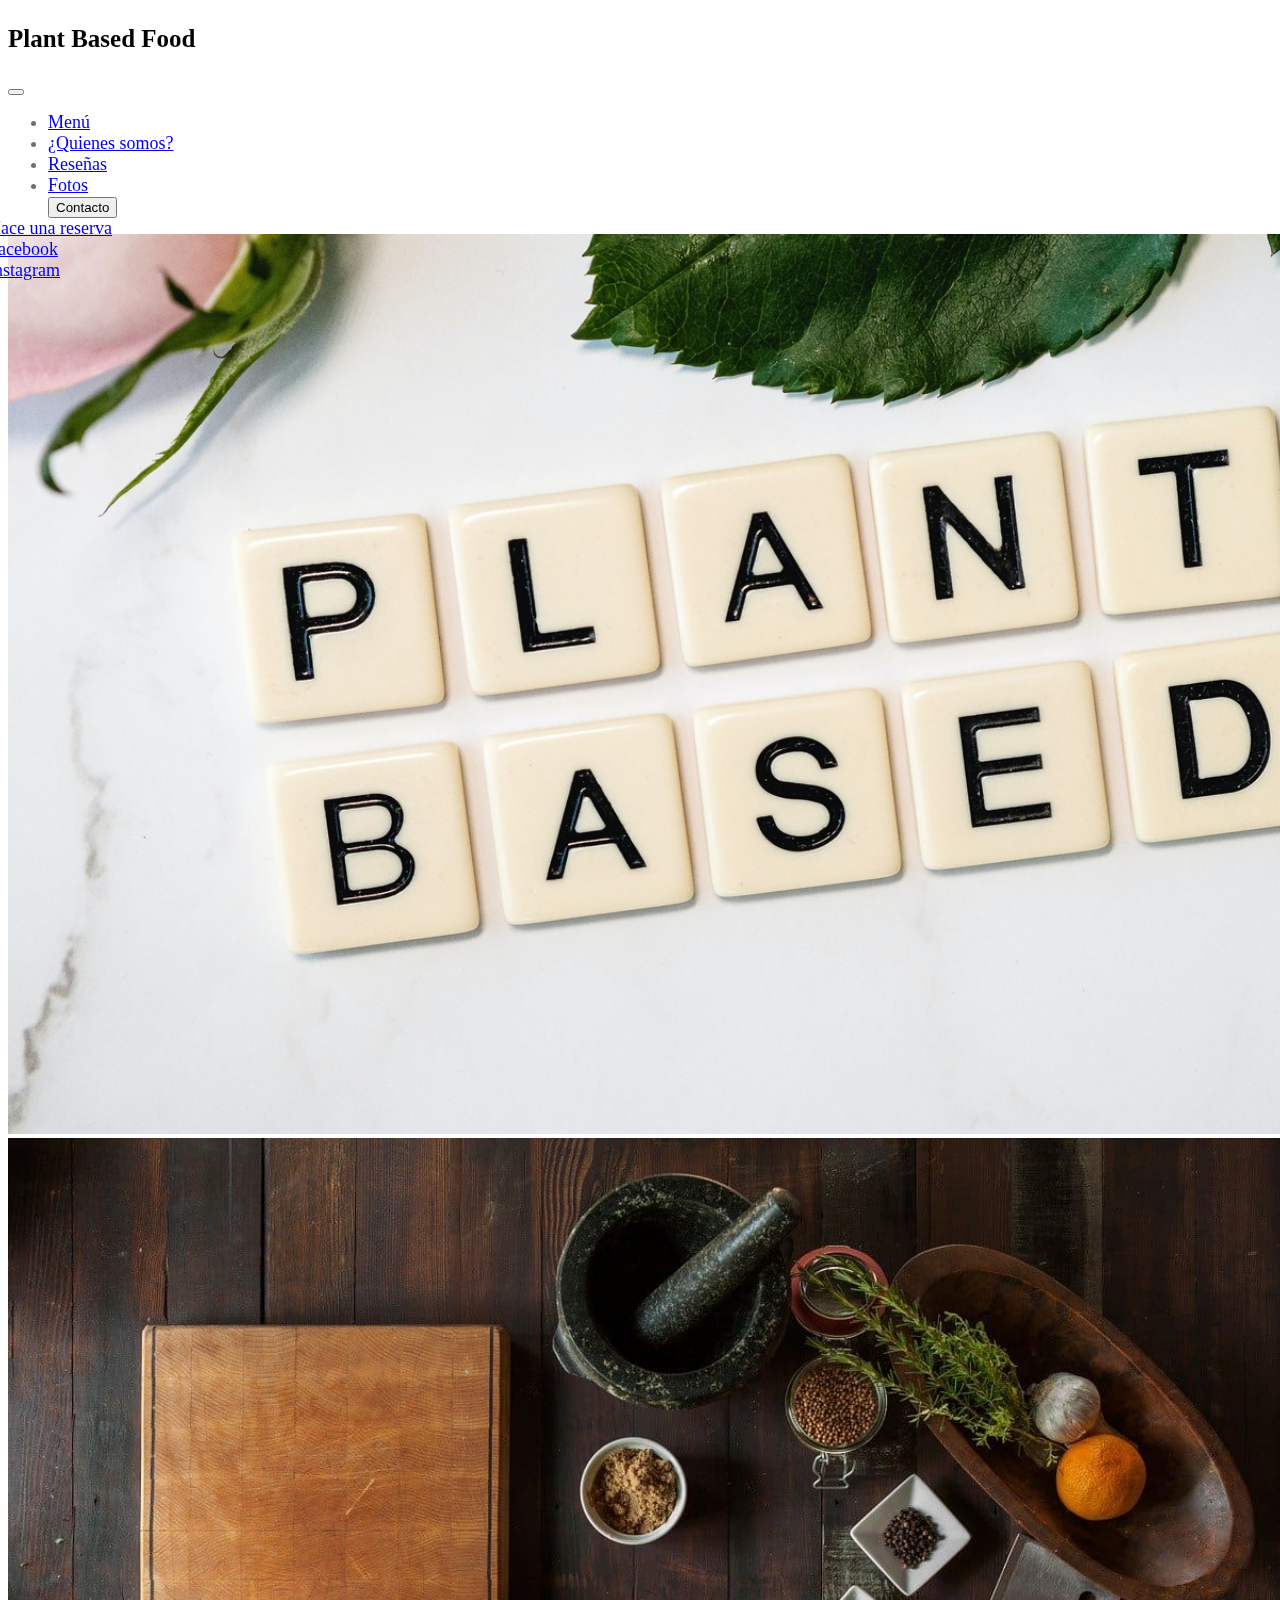
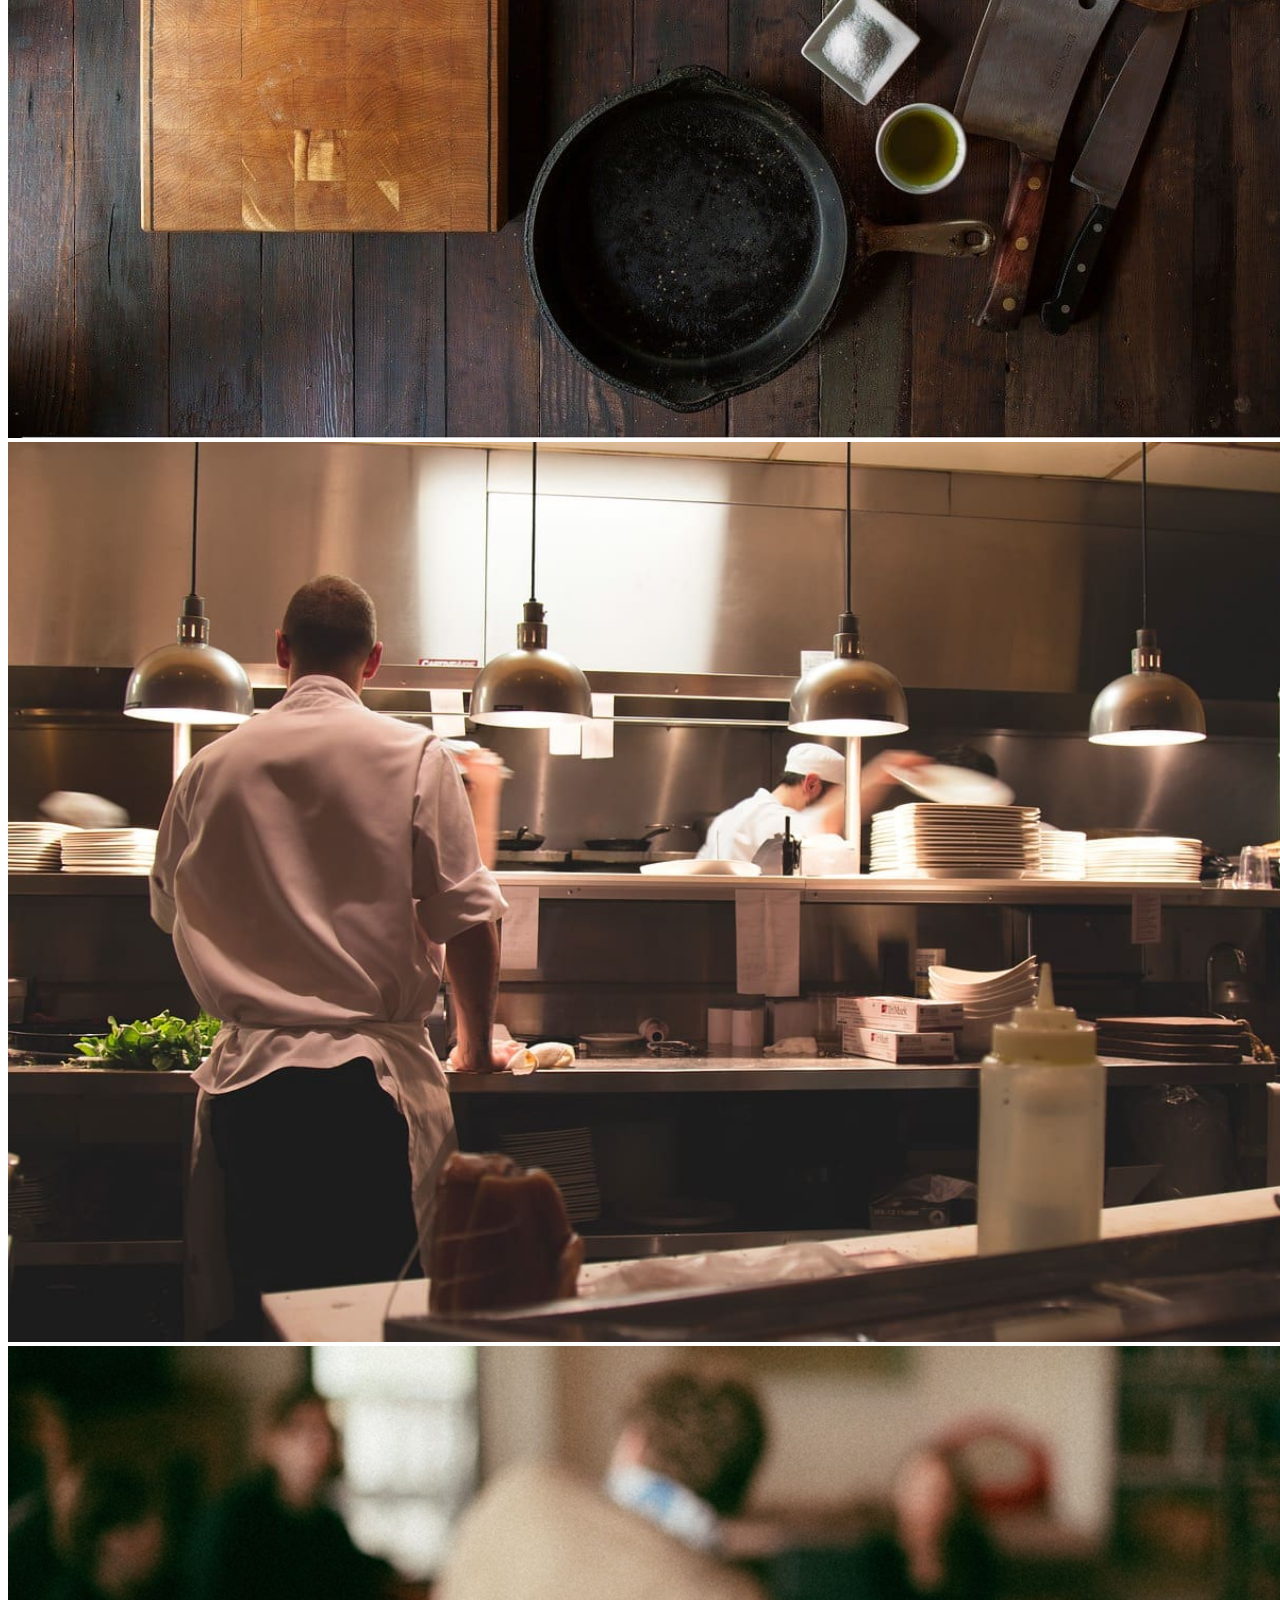
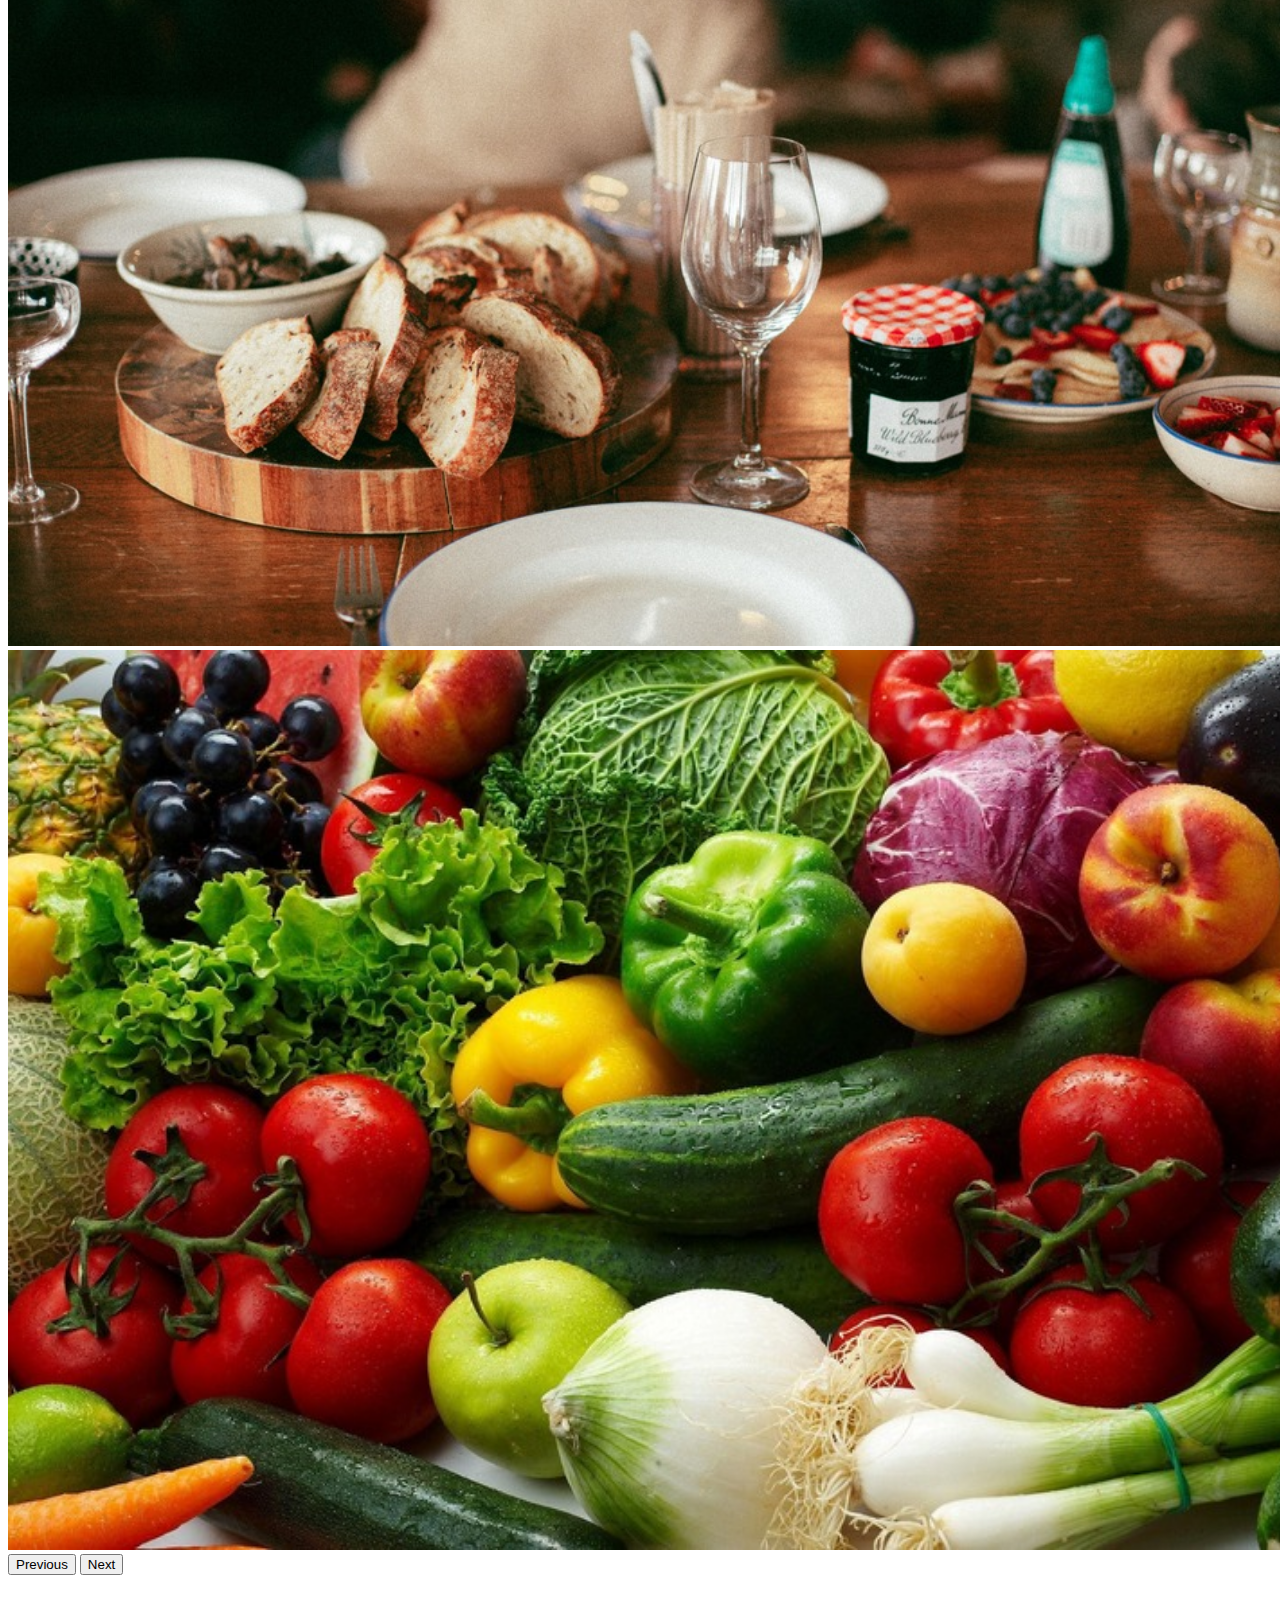
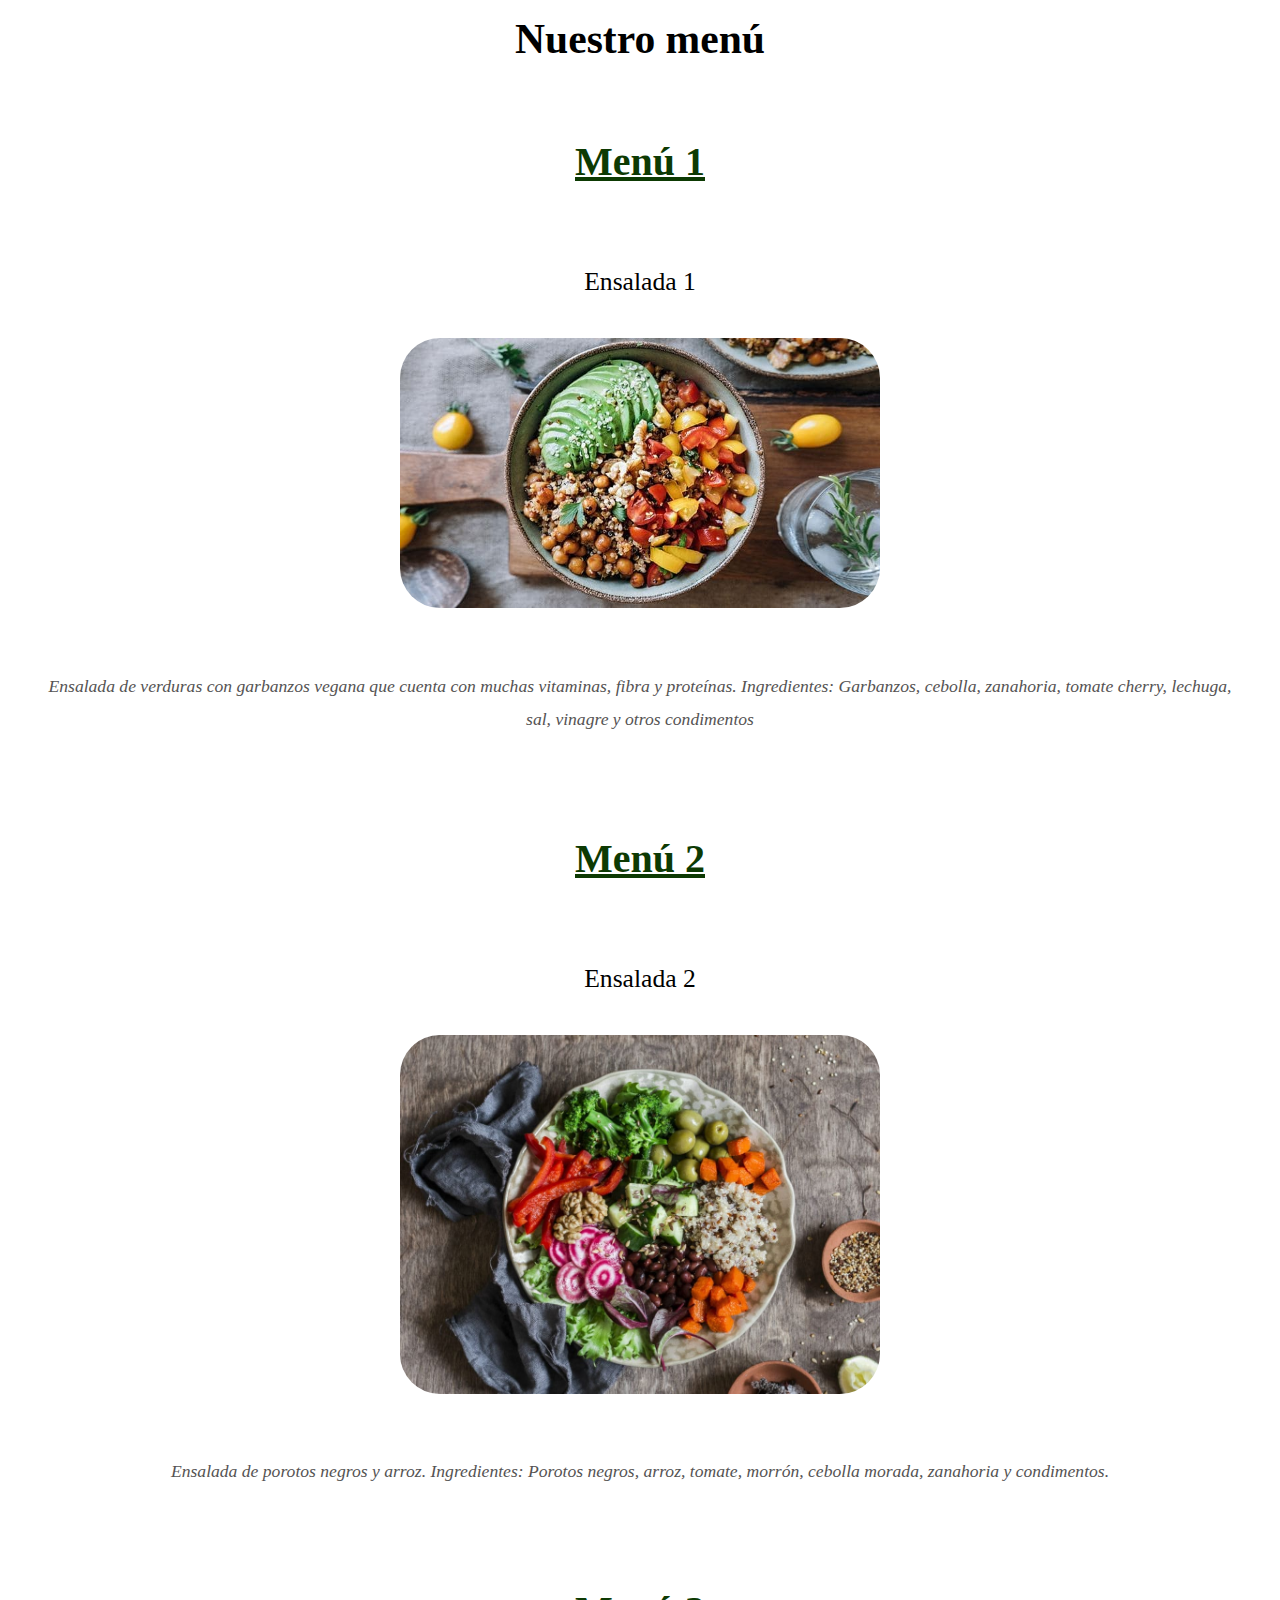
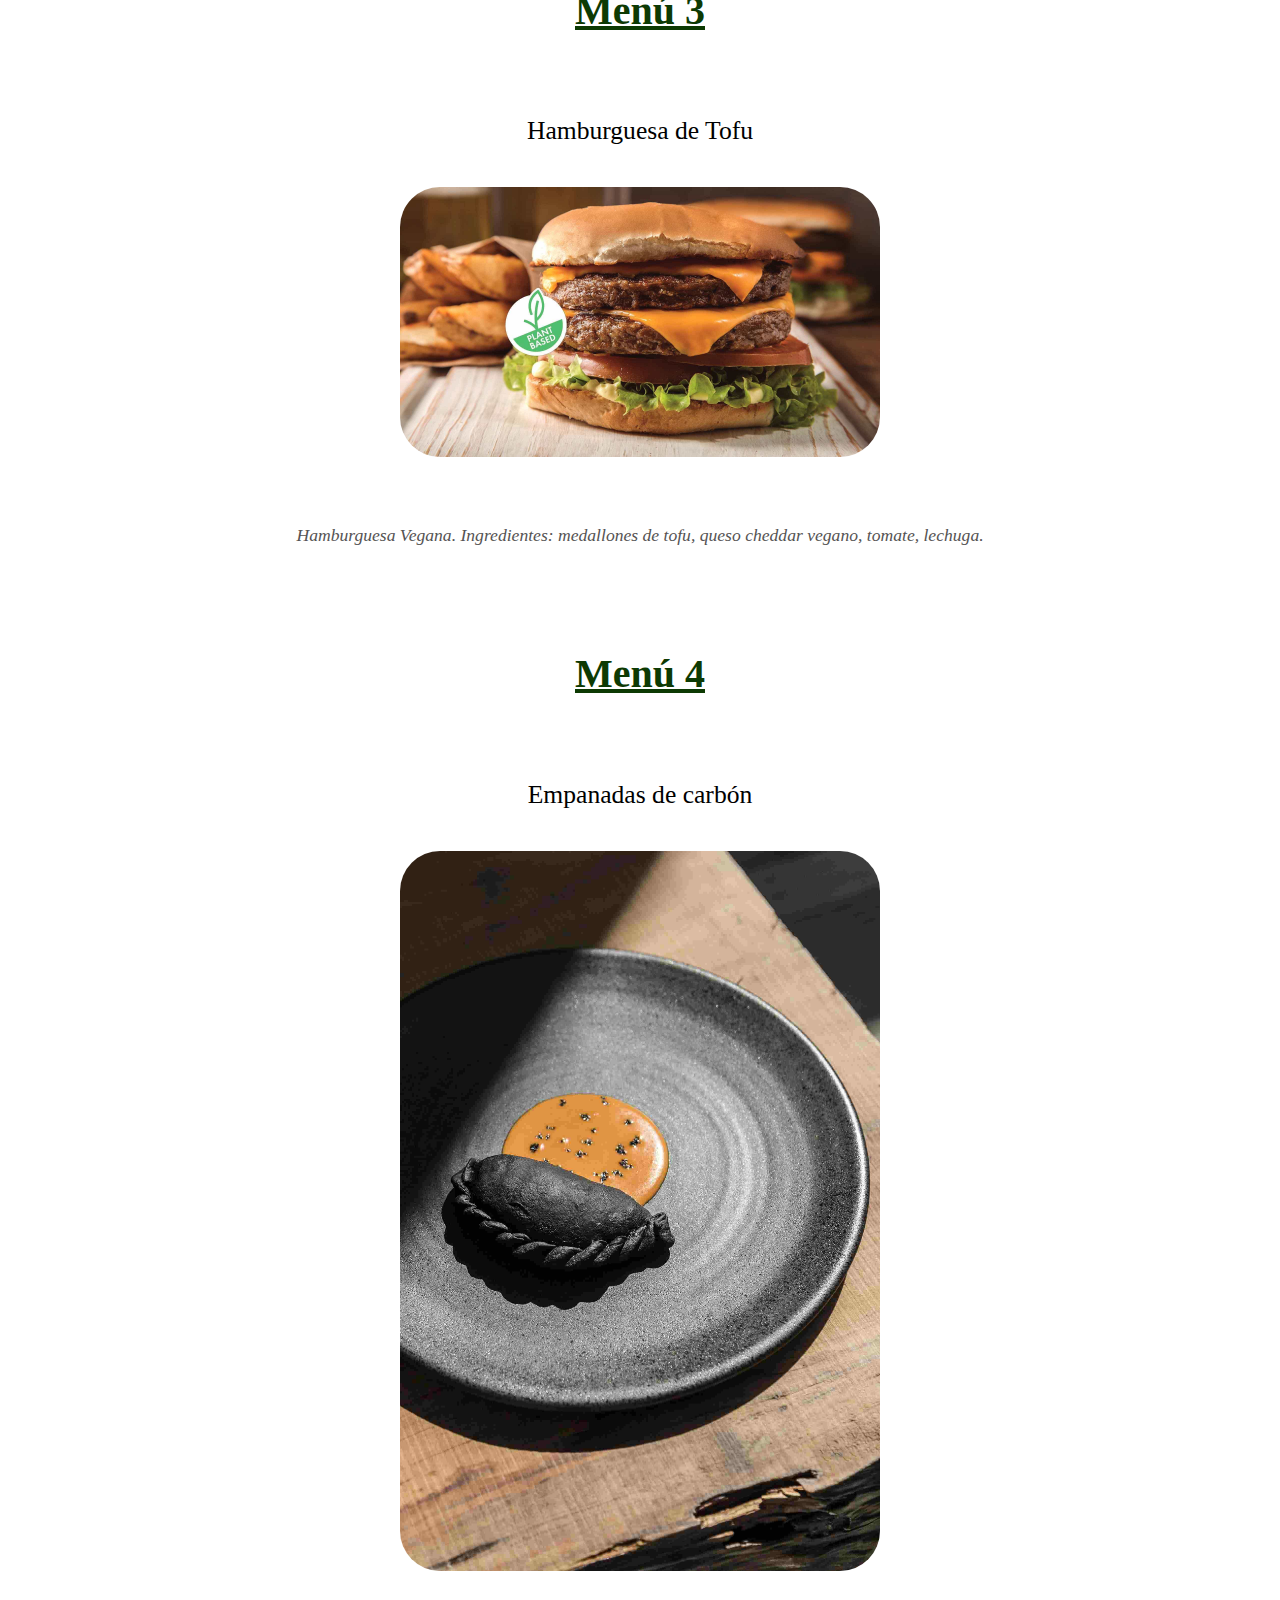
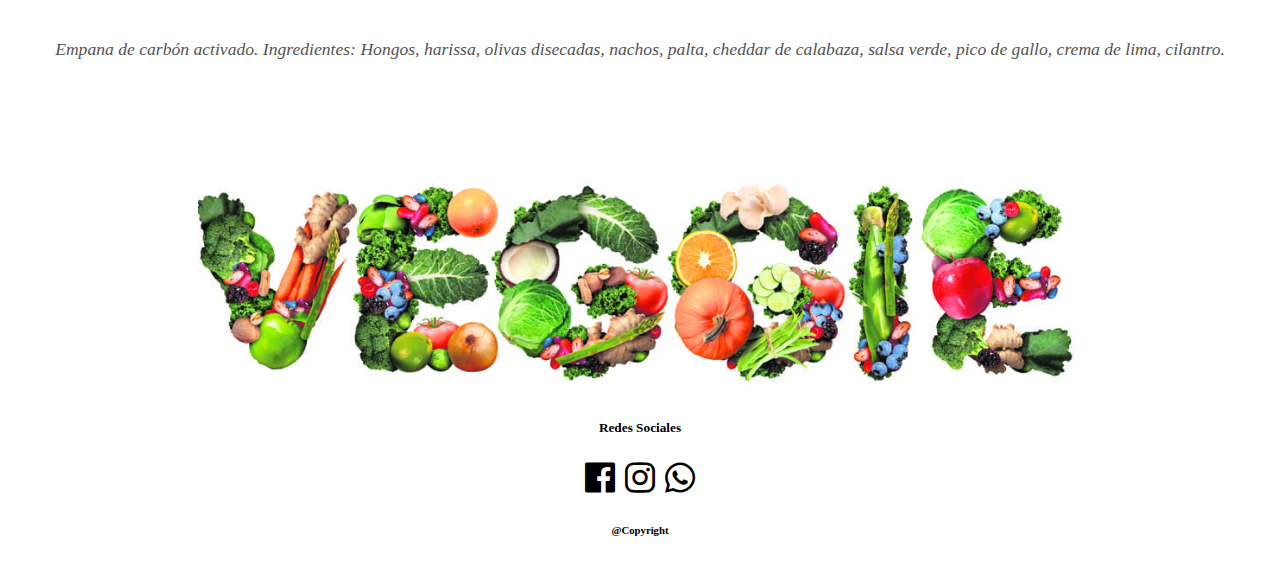
==== commit bfd6a63f: "arreglos para tablet" ====
--- a/index.html
+++ b/index.html
@@ -52,22 +52,25 @@
             </div>
             </nav>
 
+
+    <!--------------------CAROUSEL-SECTION----------------------->
+
     <div id="carouselExampleControls" class="carousel slide" data-bs-ride="carousel">  
         <div class="carousel-inner">
             <div class="carousel-item active">
-                <img src="imagenes/bg3.jpg" class="d-block w-100 imagen-carousel" alt="plant based">
+                <img src="imagenes/bg3.jpg" class="d-block w-100 imagen-carousel" alt="plant based foto">
             </div>
             <div class="carousel-item">
-                <img src="imagenes/bg6.jpg" class="d-block w-100 imagen-carousel" alt="background">
+                <img src="imagenes/bg6.jpg" class="d-block w-100 imagen-carousel" alt="plant based foto">
             </div>
             <div class="carousel-item">
-                <img src="imagenes/bg5.jpg" class="d-block w-100 imagen-carousel" alt="background-image2">
+                <img src="imagenes/bg5.jpg" class="d-block w-100 imagen-carousel" alt="plant based foto">
             </div>
             <div class="carousel-item">
-                <img src="imagenes/bg2.jpg" class="d-block w-100 imagen-carousel" alt="background-image3">
+                <img src="imagenes/bg2.jpg" class="d-block w-100 imagen-carousel" alt="plant based foto">
             </div>
             <div class="carousel-item">
-                <img src="imagenes/bg.jpg" class="d-block w-100 imagen-carousel" alt="background-image4">
+                <img src="imagenes/bg.jpg" class="d-block w-100 imagen-carousel" alt="plant based foto">
             </div>
             
         </div>
@@ -81,8 +84,7 @@
             <span class="visually-hidden">Next</span>
         </button>
     </div>
-    
-    </header>
+</header>
 
 
 <!--------------------MAIN-SECTION----------------------->
@@ -95,7 +97,6 @@
         <img class="hover__image" src="imagenes/image1.jpg" alt="Ensalada">
     </div>
         <p class="hero__description">Ensalada de verduras con garbanzos vegana que cuenta con muchas vitaminas, fibra y proteínas. Ingredientes: Garbanzos, cebolla, zanahoria, tomate cherry, lechuga, sal, vinagre y otros condimentos </p>
-    
     </div>
 
 
@@ -132,9 +133,9 @@
 
 
 
-    <!--------------------FOOTER-SECTION----------------------->
-    <footer class="foot">
-        <img class="foot__image" src="imagenes/footerimage.jpg" alt="">
+<!--------------------FOOTER-SECTION----------------------->
+<footer class="foot">
+    <img class="foot__image" src="imagenes/footerimage.jpg" alt="foto de pie de página">
         <h5 class="foot__tittle2">Redes Sociales</h5>
         <div class="foot__icons">
             <a href="https://www.facebook.com/" target="_blank"><i class='bx bxl-facebook-square'></i></a>
@@ -147,7 +148,7 @@
 
 
 
-    
+<!--------------------SCRIPT-SECTION----------------------->
     <script src="https://cdn.jsdelivr.net/npm/bootstrap@5.1.0/dist/js/bootstrap.bundle.min.js" integrity="sha384-U1DAWAznBHeqEIlVSCgzq+c9gqGAJn5c/t99JyeKa9xxaYpSvHU5awsuZVVFIhvj" crossorigin="anonymous"></script>
 </body>
 </html>
--- a/css/style.css
+++ b/css/style.css
@@ -1,12 +1,3 @@
-.mnt-1 {
-  margin-top: 1.5rem; }
-
-.mnt-2 {
-  margin-top: 2.5rem; }
-
-.mnt-3 {
-  margin-top: 3.5rem; }
-
 .navbar {
   width: 100%;
   position: sticky;
@@ -46,7 +37,18 @@
 @media screen and (max-width: 768px) {
   .navbar-expand-lg .navbar-nav .dropdown-menu {
     position: absolute;
-    left: 0; } }
+    left: 0; }
+  .carousel .carousel-inner .carousel-item .imagen-carousel {
+    height: 50vh; } }
+
+.mnt-1 {
+  margin-top: 1.5rem; }
+
+.mnt-2 {
+  margin-top: 2.5rem; }
+
+.mnt-3 {
+  margin-top: 3.5rem; }
 
 .hero {
   display: flex;
@@ -74,7 +76,7 @@
     color: #555353; }
 
 .hover__image, .hero .container .row .col-lg-6 .imagenes__cocineros {
-  width: 14rem;
+  width: 18rem;
   border-radius: 40px;
   top: 20px;
   transition: .4s; }
@@ -103,16 +105,6 @@
     margin-top: 20px;
     display: grid; }
     .hero .container .row {
-      /*
-            display: grid;
-            grid-template-columns: repeat(2, 34rem);
-            gap: 20px;
-            grid-template-areas:
-            "part1 part2"
-            "part3 part4"
-            "part5 part6";
-            align-items: center;
-            */
       display: grid;
       grid-template-columns: repeat(1, 100vw);
       gap: 20px;
@@ -148,22 +140,31 @@
           color: #555353;
           text-align: center;
           font-style: italic;
-          line-height: 3.4rem;
+          line-height: 2.3rem;
           font-size: 0.9rem; }
 
 @media screen and (min-width: 768px) {
   .hero .container .row {
     padding: 25px 0;
     display: grid;
-    grid-template-columns: repeat(2, 34rem);
+    grid-template-columns: repeat(2, 50%);
     gap: 20px;
     grid-template-areas: "part1 part2"  "part3 part4"  "part5 part6";
     align-items: center; }
     .hero .container .row .col-12 .imagenes__cocineros {
-      width: 28rem;
-      margin: 0 auto; } }
+      width: 20rem;
+      margin: 0 auto; }
+      .hero .container .row .col-12 .imagenes__cocineros .description__us {
+        line-height: 3.4rem; } }
+
+@media screen and (min-width: 1024px) {
+  .hero .container .row .col-12 .imagenes__cocineros {
+    width: 28rem;
+    margin: 0 auto; }
+  .hero .container .row .col-lg-6 .description__us {
+    line-height: 3.4rem; } }
 
 .foot {
   display: flex;
@@ -232,21 +233,28 @@
         font-size: 1.1em;
         color: #707070;
         transition: .4s; }
-  @media screen and (min-width: 768px) {
-    .review .reviews {
-      margin: 0 25px; }
-      .review .reviews__testimonios {
-        width: 400px;
-        background: #fff;
-        min-height: 470px;
-        margin: 15px 60px; }
-        .review .reviews__testimonios .image {
-          width: 15rem;
-          height: 10rem; } }
+
+@media screen and (min-width: 768px) {
+  .reviews {
+    margin: 0 25px; }
+    .reviews__testimonios {
+      width: 33rem;
+      min-height: 470px;
+      margin: 15px 60px;
+      box-shadow: 7px 11px 22px #dddbdb; }
+      .reviews__testimonios .image {
+        width: 15rem;
+        height: 10rem; } }
+
+@media screen and (min-width: 1024px) {
+  .review .reviews__testimonios {
+    background: #fff;
+    width: 25rem;
+    box-shadow: 7px 11px 22px white; }
   .review .reviews__testimonios:hover {
+    background: #eee;
     box-shadow: 7px 11px 22px #dddbdb;
-    background-color: #eee;
-    cursor: pointer; }
+    cursor: pointer; } }
 
 .tittle2 {
   text-align: center;
@@ -257,18 +265,31 @@
 .container__grid {
   display: grid;
   grid-template-columns: repeat(4, 1fr);
-  grid-template-rows: repeat(8, 200px);
-  grid-template-areas: "imagen1 imagen2 imagen3 imagen3"- "imagen1 imagen4 imagen3 imagen3"- "imagen7 imagen4 imagen6 imagen9"- "imagen7 imagen12 imagen6 imagen9"- "imagen8 imagen8 imagen11 imagen10"- "imagen8 imagen8 imagen11 imagen10"- "imagen5 imagen5 imagen13 imagen13"- "imagen5 imagen5 imagen13 imagen13";
+  grid-template-rows: repeat(7, 200px);
+  grid-template-areas: "imagen1 imagen3 imagen3 imagen3"+ "imagen4 imagen4 imagen4 imagen2"+ "imagen7 imagen7 imagen9 imagen9"+ "imagen12 imagen6 imagen6 imagen6"+ "imagen10 imagen10 imagen10 imagen10"+ "imagen8 imagen8 imagen11 imagen11"+ "imagen5 imagen5 imagen5 imagen13";
+  /*
+        "imagen1 imagen2 imagen3 imagen3"
+        "imagen1 imagen4 imagen3 imagen3"
+        "imagen7 imagen4 imagen6 imagen9"
+        "imagen7 imagen12 imagen6 imagen9"
+        "imagen8 imagen8 imagen11 imagen10"
+        "imagen8 imagen8 imagen11 imagen10"
+        "imagen5 imagen5 imagen13 imagen13"
+        "imagen5 imagen5 imagen13 imagen13";
+    */
   padding: 26px 10px;
   object-fit: cover;
-  gap: 10px; }
+  gap: 10px;
+  /*
+        .grid__item:hover .grid__image{
+            transform: scale(1.1);
+        } */ }
   .container__grid .grid__item {
     height: 100%;
     overflow: hidden;
@@ -277,13 +298,7 @@
       width: 100%;
       height: 100%;
       border-radius: 10px;
-      object-fit: cover;
-      filter: grayscale(1);
-      transition: .1s; }
-    .container__grid .grid__item .grid__image:hover {
-      filter: grayscale(0); }
-  .container__grid .grid__item:hover .grid__image {
-    transform: scale(1.1); }
+      object-fit: cover; }
   .container__grid .item1 {
     grid-area: imagen1; }
   .container__grid .item2 {
@@ -311,35 +326,55 @@
   .container__grid .item13 {
     grid-area: imagen13; }
 
-@media screen and (max-width: 768px) {
+@media screen and (min-width: 768px) {
   .container__grid {
     display: grid;
     grid-template-columns: repeat(4, 25%);
-    grid-template-rows: repeat(4, 200px);
-    grid-template-areas: "imagen1 imagen1 imagen3 imagen3"- "imagen2 imagen4 imagen3 imagen3"- "imagen7 imagen7 imagen9 imagen9"- "imagen12 imagen6 imagen6 imagen6"+    grid-template-rows: repeat(8, 200px);
+    grid-template-areas: "imagen1 imagen1 imagen1 imagen3"+ "imagen2 imagen4 imagen4 imagen4"+ "imagen12 imagen12 imagen9 imagen9"+ "imagen12 imagen12 imagen6 imagen6"  "imagen8 imagen8 imagen10 imagen10"  "imagen8 imagen8 imagen11 imagen11"+ "imagen5 imagen5 imagen5 imagen13"  "imagen5 imagen5 imagen5 imagen13";
+    gap: 5px;
+    margin: 0 10px;
+    justify-content: center; } }
+
+@media screen and (min-width: 1024px) {
+  .container__grid {
+    display: grid;
+    grid-template-columns: repeat(4, 25%);
+    grid-template-rows: repeat(8, 200px);
+    grid-template-areas: "imagen1 imagen2 imagen3 imagen3"+ "imagen1 imagen4 imagen3 imagen3"+ "imagen7 imagen4 imagen6 imagen9"+ "imagen7 imagen12 imagen6 imagen9"+ "imagen8 imagen8 imagen11 imagen10"+ "imagen8 imagen8 imagen11 imagen10"+ "imagen5 imagen5 imagen13 imagen13"+ "imagen5 imagen5 imagen13 imagen13";
     gap: 5px;
     margin: 0 10px;
     justify-content: center; }
     .container__grid .grid__item .grid__image {
+      filter: grayscale(1); }
+    .container__grid .grid__item .grid__image:hover {
       filter: grayscale(0); } }
 
 .form {
-  width: 400px;
+  width: 90%;
   background: #24303c;
-  padding: 30px;
+  padding: 1rem;
   margin: auto;
-  margin-top: 100px;
+  margin-top: 4rem;
   border-radius: 4px;
   color: #eee;
   box-shadow: 7px 13px 37px #000; }
   .form h4 {
-    font-size: 22px;
+    font-size: 1.2rem;
     margin-bottom: 20px; }
   .form .form-flex .controls {
     width: 100%;
@@ -356,3 +391,11 @@
     color: #eee;
     margin: 16px auto;
     font-size: 16px; }
+
+@media screen and (min-width: 768px) {
+  .form {
+    width: 70%; } }
+
+@media screen and (min-width: 1024px) {
+  .form {
+    width: 40%; } }
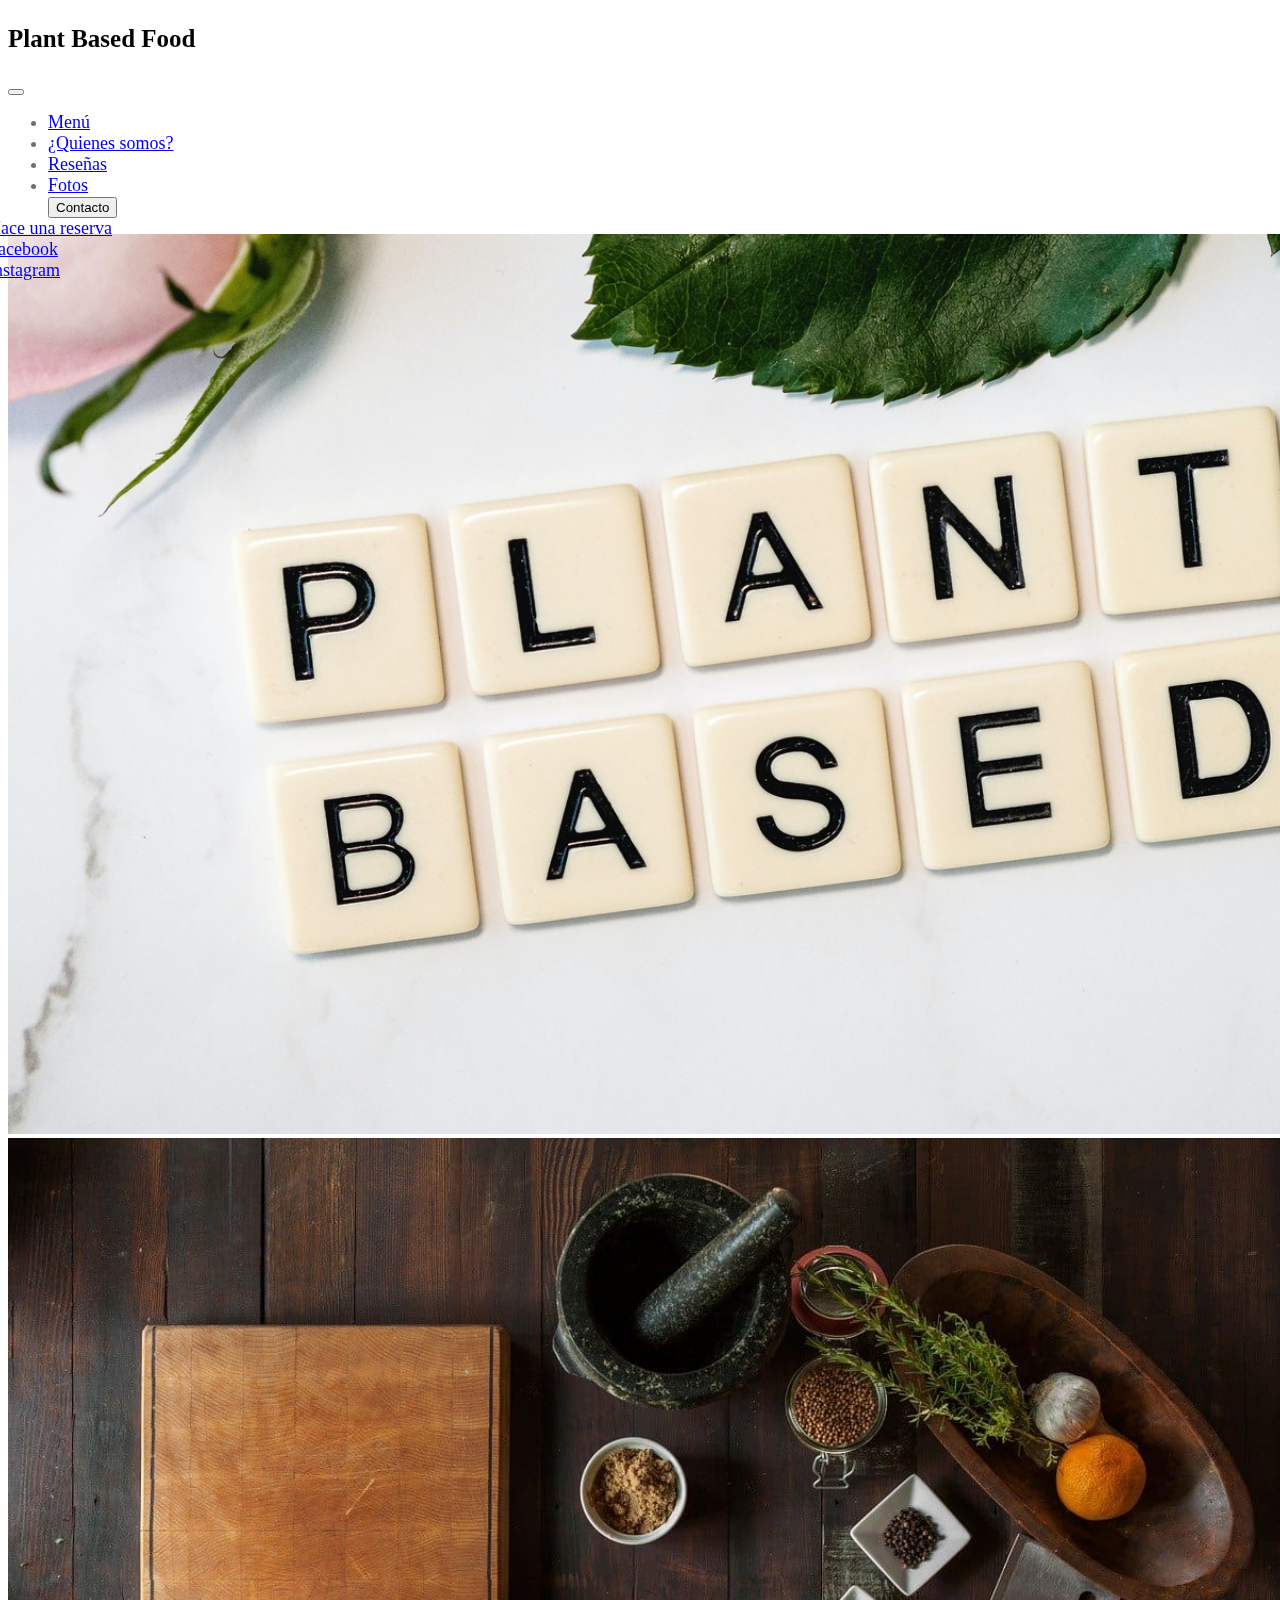
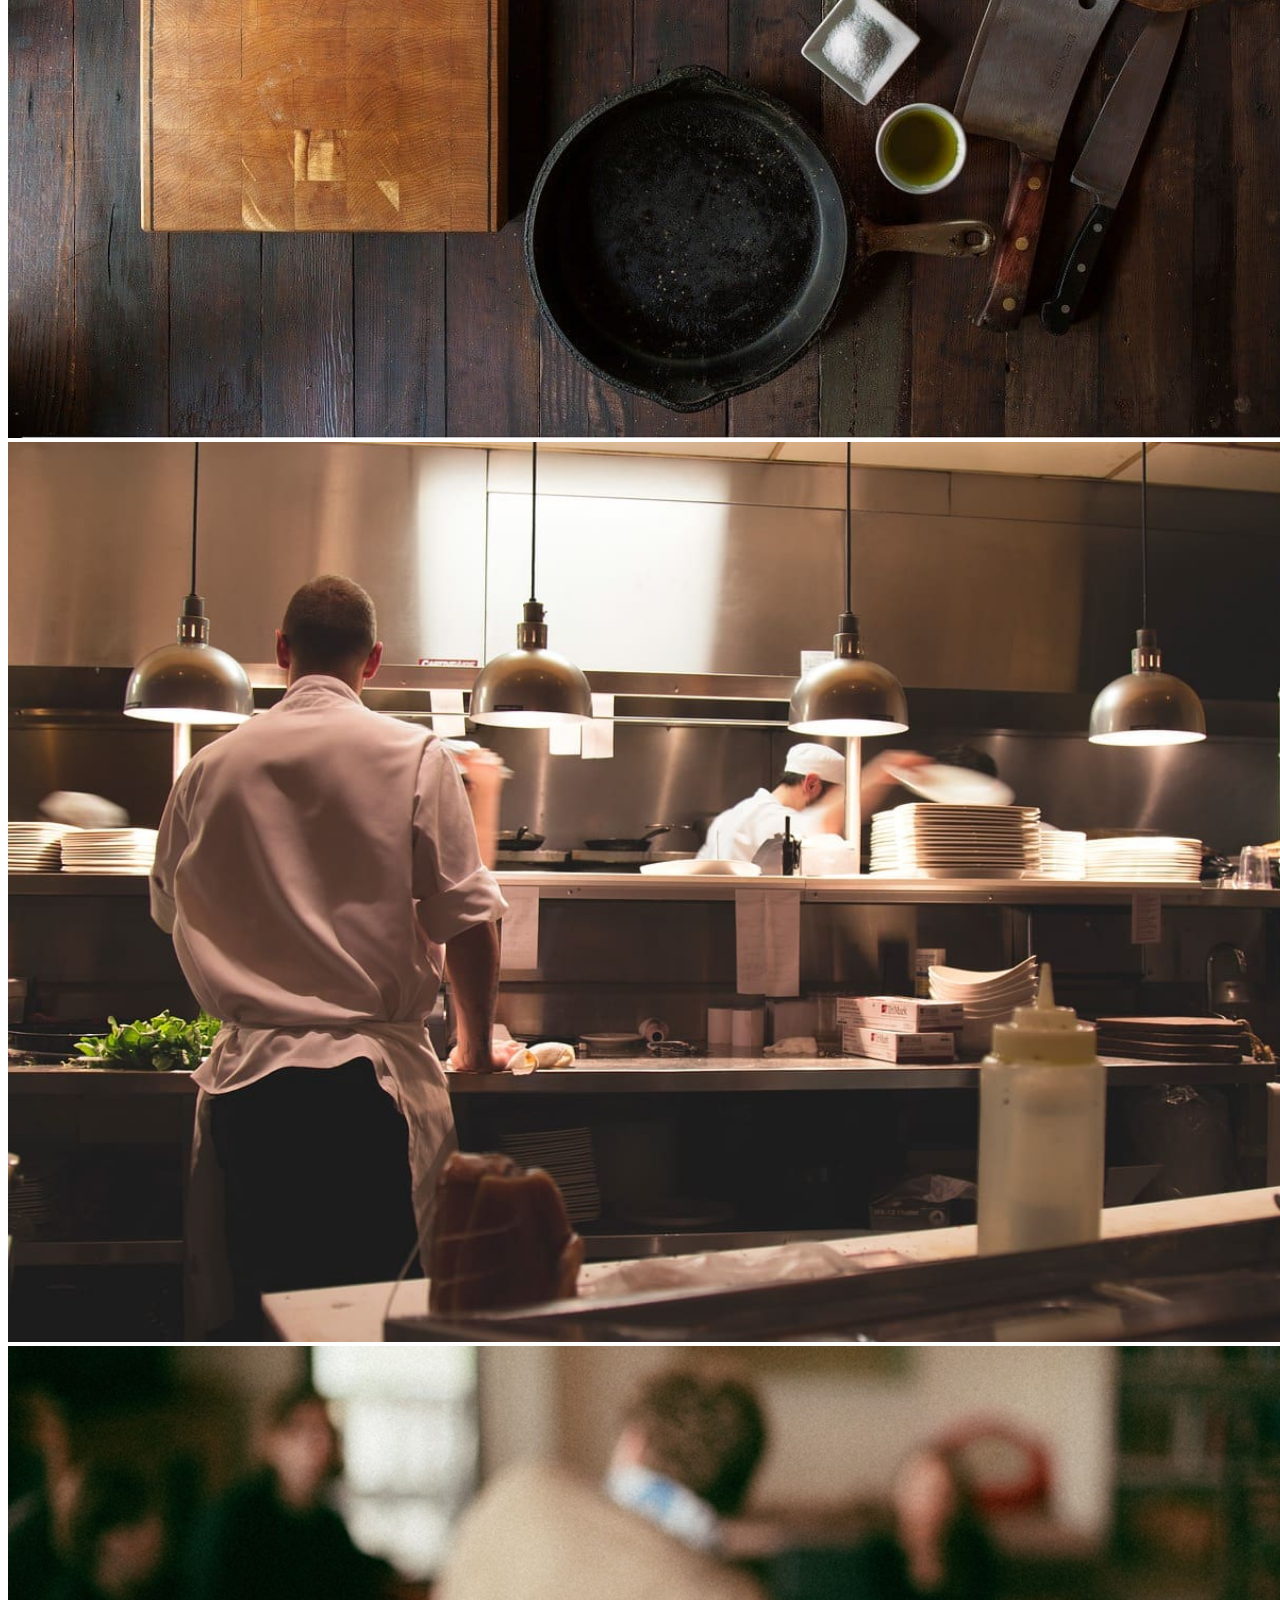
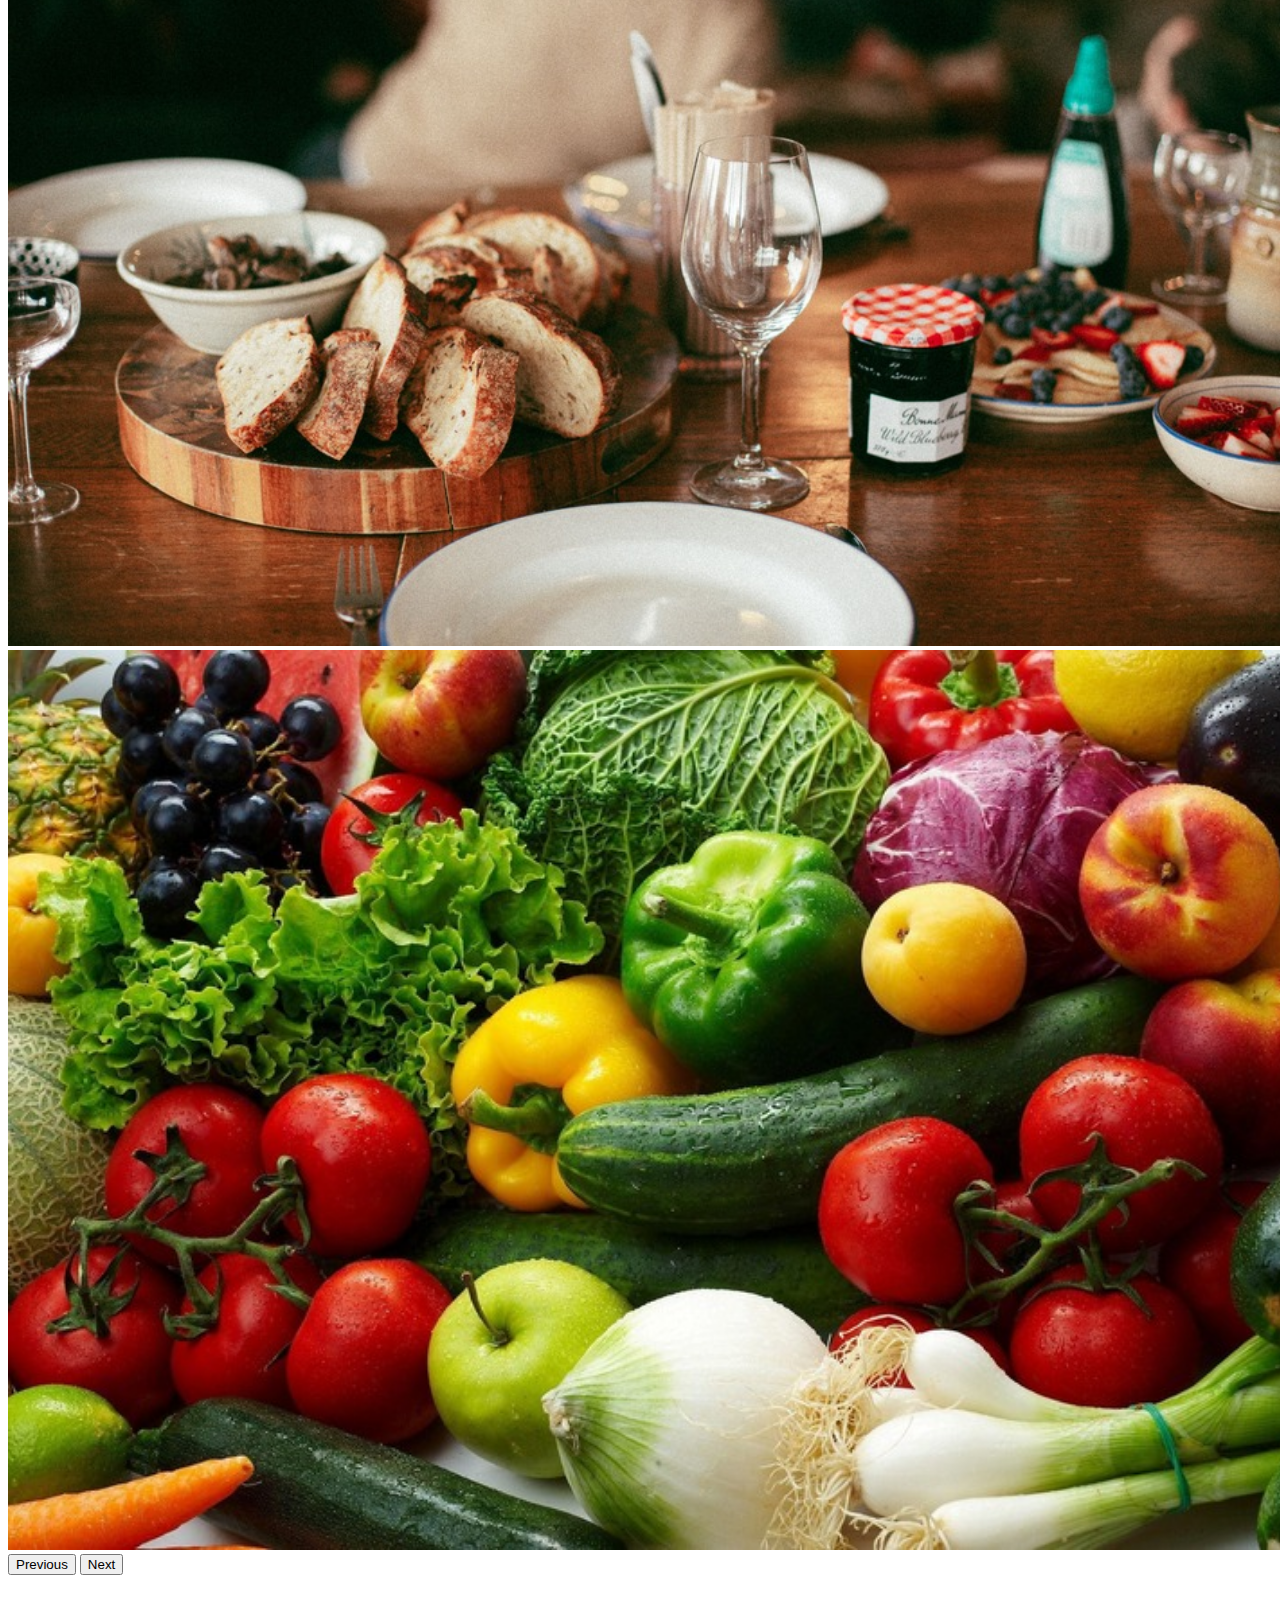
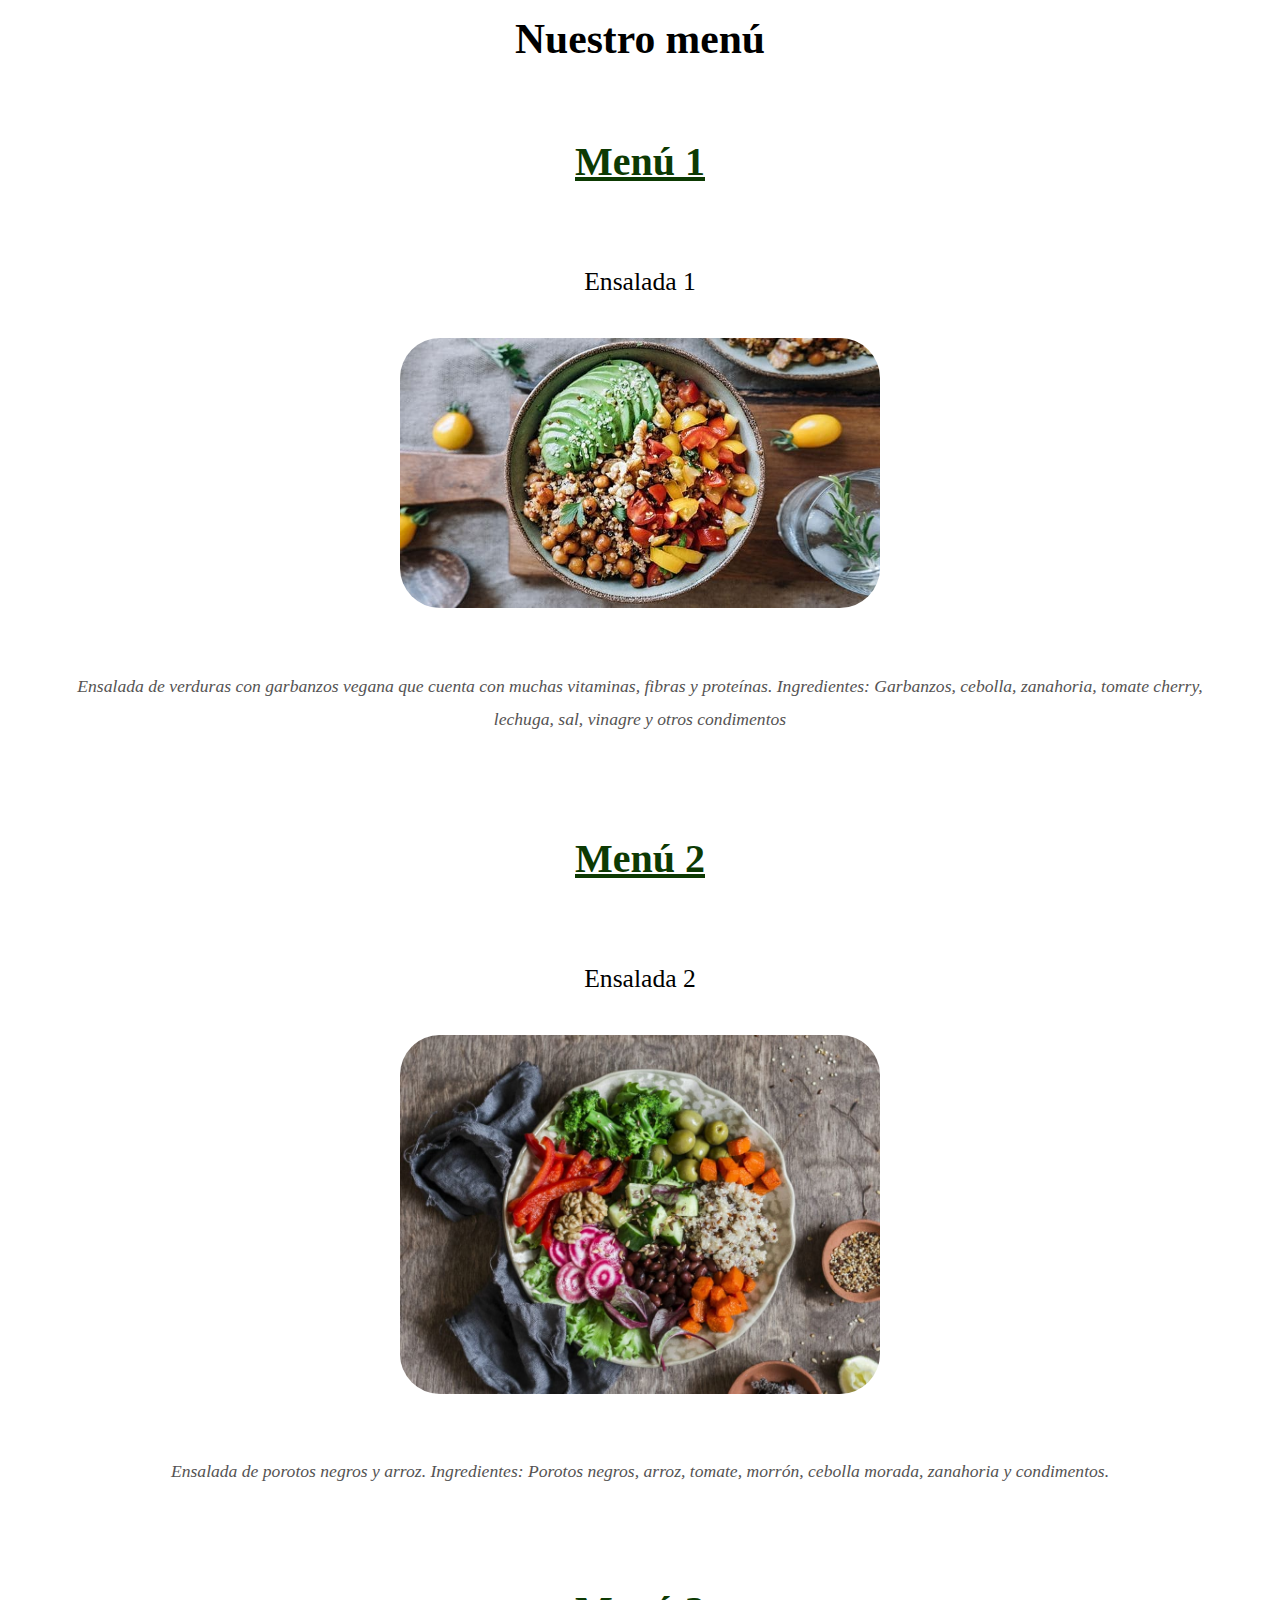
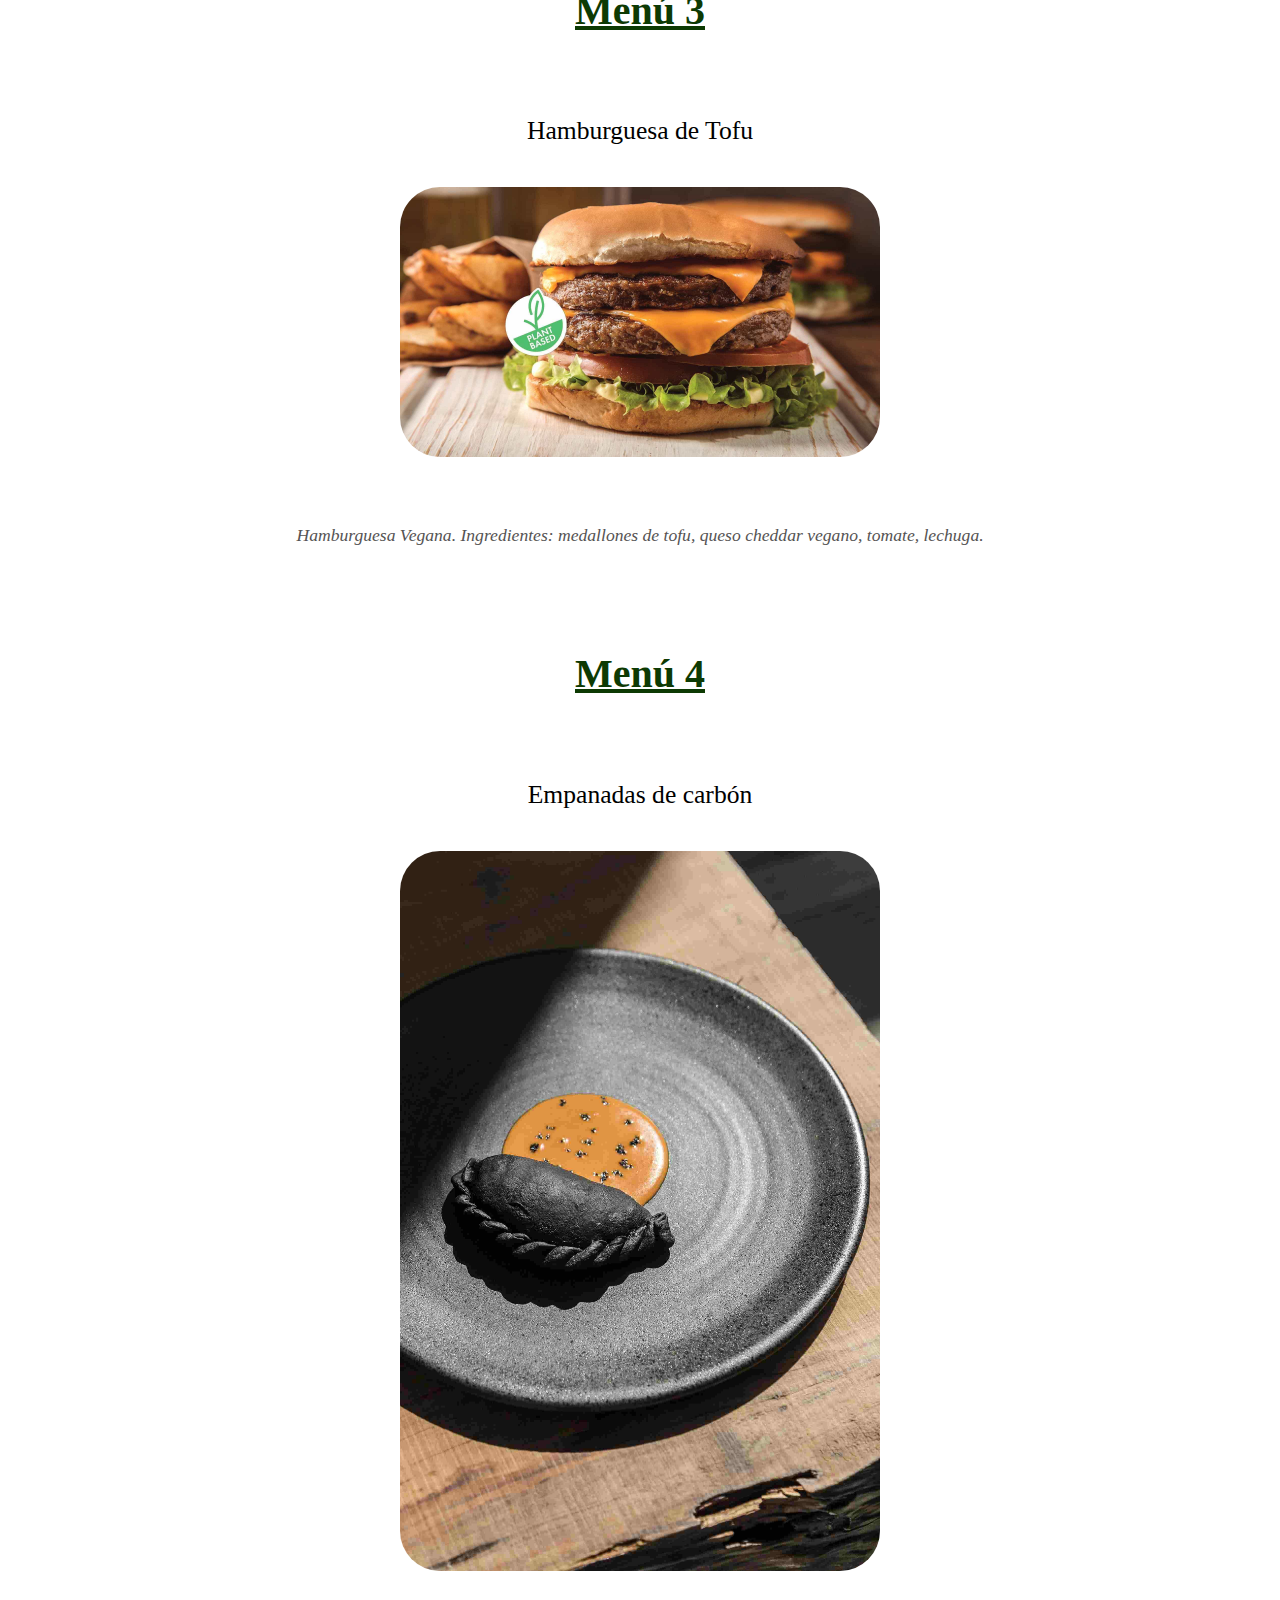
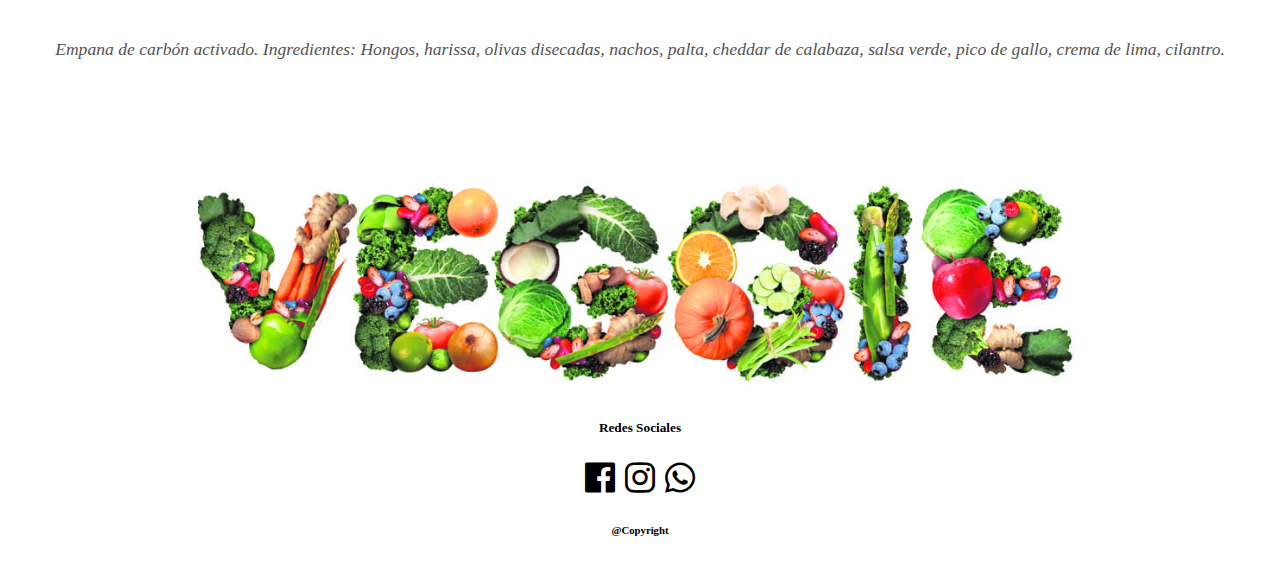
==== commit 6343f5aa: "corrigiendo ortografía" ====
--- a/index.html
+++ b/index.html
@@ -96,7 +96,7 @@
     <div class="hover">
         <img class="hover__image" src="imagenes/image1.jpg" alt="Ensalada">
     </div>
-        <p class="hero__description">Ensalada de verduras con garbanzos vegana que cuenta con muchas vitaminas, fibra y proteínas. Ingredientes: Garbanzos, cebolla, zanahoria, tomate cherry, lechuga, sal, vinagre y otros condimentos </p>
+        <p class="hero__description">Ensalada de verduras con garbanzos vegana que cuenta con muchas vitaminas, fibras y proteínas. Ingredientes: Garbanzos, cebolla, zanahoria, tomate cherry, lechuga, sal, vinagre y otros condimentos </p>
     </div>
 
 
